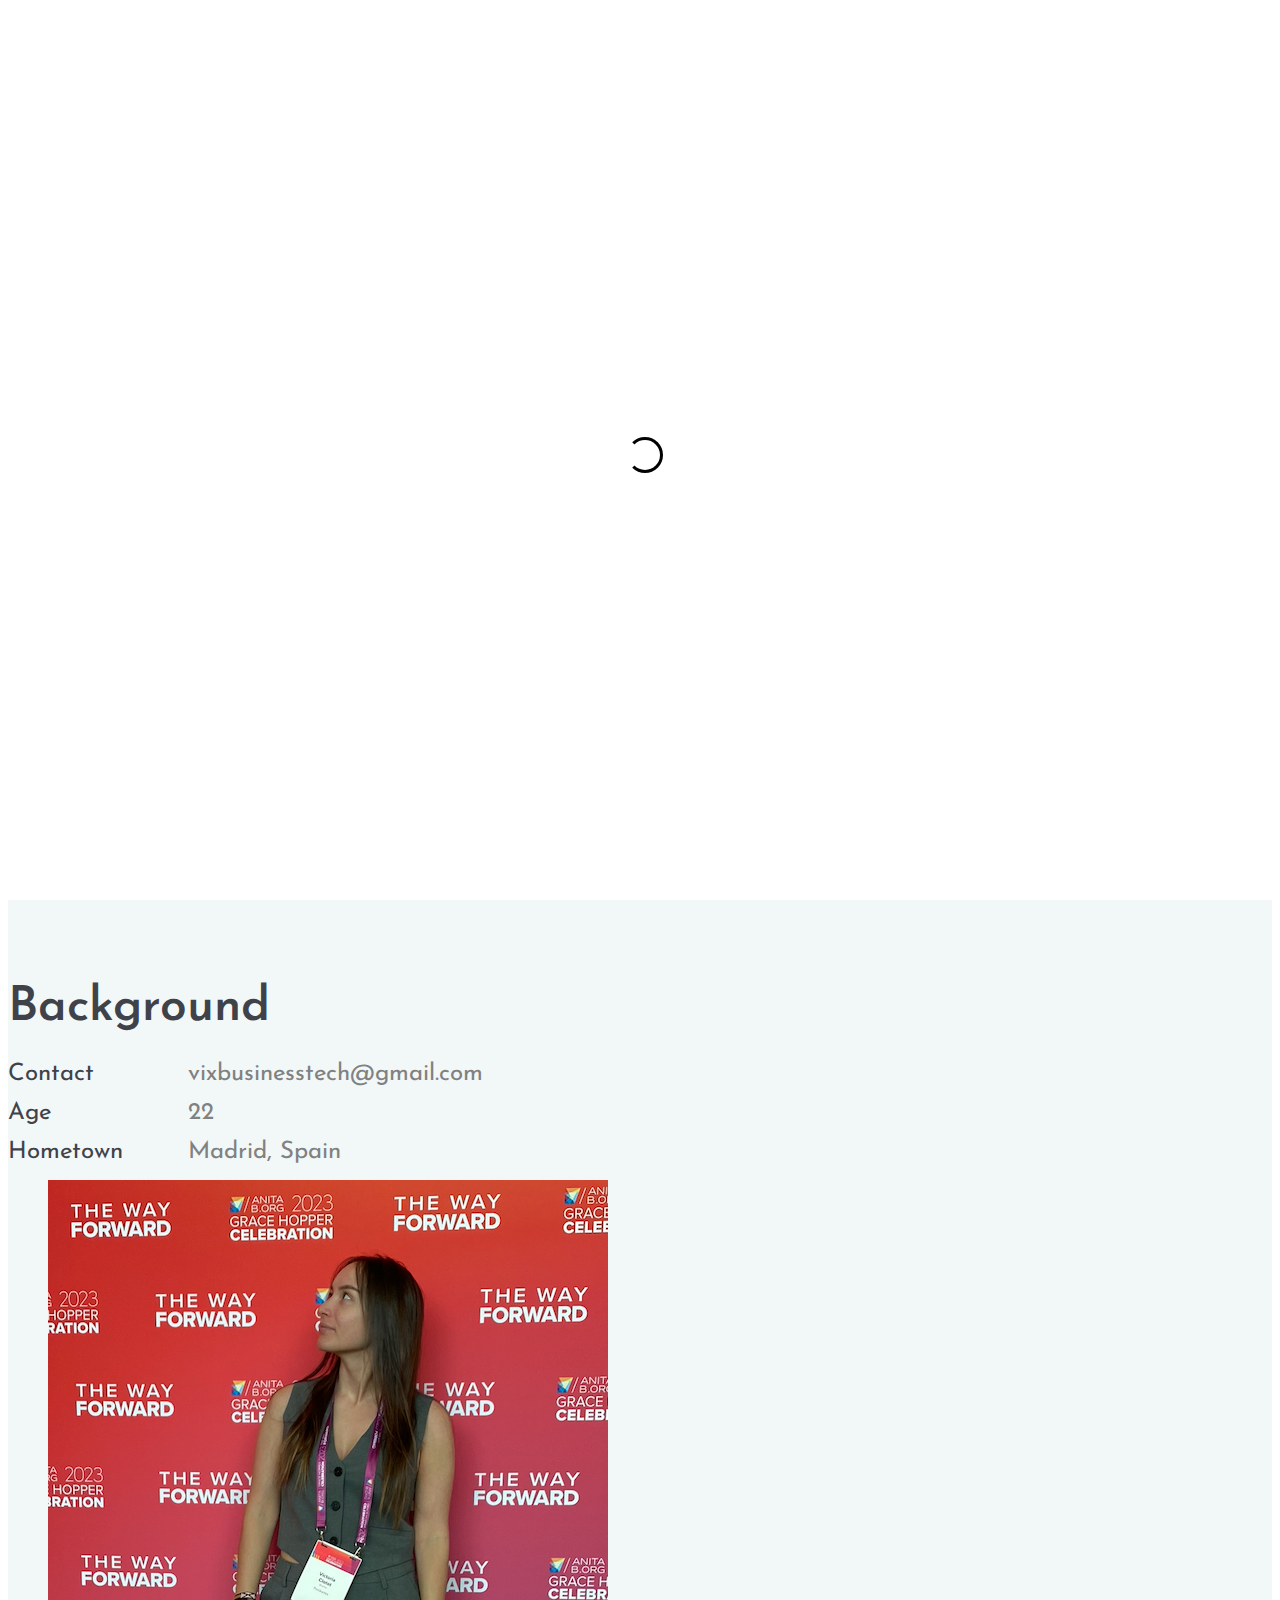
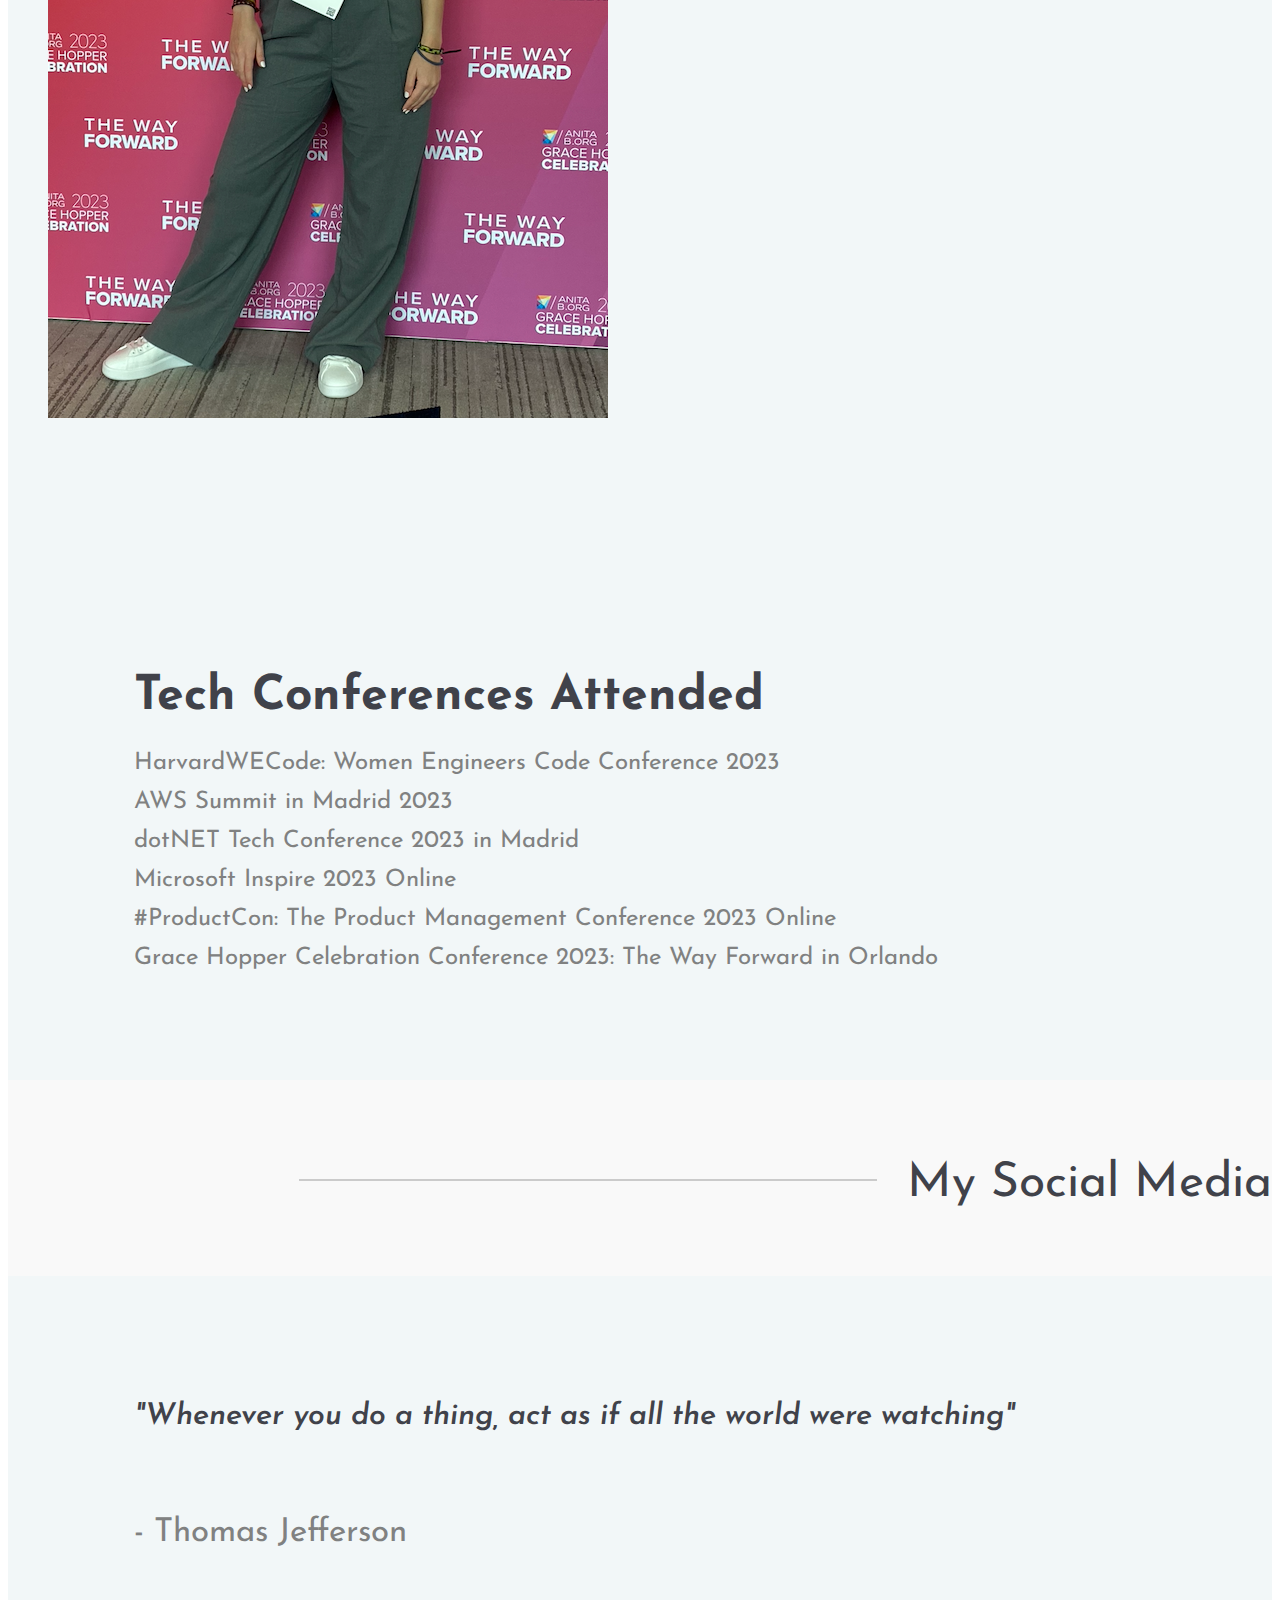
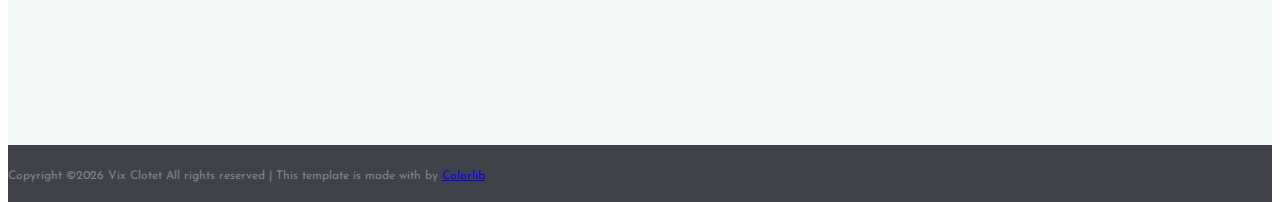
==== index.html @ 6f0d6d3c "Update index.html" ====
<!DOCTYPE html>
<html lang="en">
<head>
	<title>Vix Clotet Official Website</title>
	<meta charset="UTF-8">
	<meta name="description" content="Vix's Personal Website">
	<meta name="keywords" content="resume, website, personal">
	<meta name="viewport" content="width=device-width, initial-scale=1.0">
	<!-- My Logo -->
	<link href="img/logo_icon.png.ico" rel="shortcut icon"/>

	<!-- Google Fonts -->
	<link href="https://fonts.googleapis.com/css?family=Josefin+Sans:400,400i,600,600i,700" rel="stylesheet">

	<!-- Stylesheets -->
	<link rel="stylesheet" href="css/bootstrap.min.css"/>
	<link rel="stylesheet" href="css/font-awesome.min.css"/>
	<link rel="stylesheet" href="css/flaticon.css"/>
	<link rel="stylesheet" href="css/owl.carousel.css"/>
	<link rel="stylesheet" href="css/magnific-popup.css"/>
	<link rel="stylesheet" href="css/style.css"/>


	<!--[if lt IE 9]>
	  <script src="https://oss.maxcdn.com/html5shiv/3.7.2/html5shiv.min.js"></script>
	  <script src="https://oss.maxcdn.com/respond/1.4.2/respond.min.js"></script>
	<![endif]-->

</head>
<body>
	<!-- Page Preloder -->
	<div id="preloder">
		<div class="loader"></div>
	</div>

	<!-- Sections start -->
	<header class="header-section">
		<div class="container-fluid">
			<div class="row">
				<figure class='logo'>
					<img src="img/logo_icon.png.ico" width='150' height='150'>
				</figure>
				<div class="col-md-8 text-md-center header-buttons">
					<a href="personal-projects.html" class="site-btn">Projects</a>
					<a href="resume.html" class="site-btn">Resume</a>
					<a href="interests.html" class="site-btn">Interests</a>
					<a href="photography.html" class="site-btn">Photography</a>
					<a href="articles.html" class="site-btn">Articles</a>
				</div>
			</div>
		</div>
	</header>
	<!-- Sections end -->

	<!-- Hero section start -->
	<section class="hero-section spad">
		<div class="container-fluid">
			<div class="row">
				<div class="col-xl-10 offset-xl-1">
					<div class="row">
						<div class="col-lg-6">
							<div class="hero-text">
								<h2>Victoria Clotet</h2>
								<h3>Founder & CEO @ PosQuotes</h3>
								<div style="padding: 10px;"></div>
								<h4>PosQuotes App available NOW on the App Store!</h4>
								<p><a href="https://apps.apple.com/us/app/posquotes/id6466091401?itsct=apps_box_badge&amp;itscg=30200" 
									style="display: inline-block; 
									overflow: hidden; 
									border-radius: 13px; 
									width: 250px; 
									height: 83px;">
									<img src="https://tools.applemediaservices.com/api/badges/download-on-the-app-store/black/en-us?size=250x83&amp;releaseDate=1694476800" 
										alt="Download on the App Store" 
										style="border-radius: 13px; 
										width: 250px; 
										height: 83px;">
								</a></p>
							</div>
							<div class="hero-info">
								<h2>Background</h2>
								<ul>
									<li><span>Contact</span>vixbusinesstech@gmail.com</li>
									<li><span>Age</span>22</li>
									<li><span>Hometown</span>Madrid, Spain</li>
								</ul>
							</div>
						</div>
						<div class="col-lg-6">
							<figure class="my-image">
								<img src="img/wayforward2023.png" alt="5">
							</figure>
						</div>
					</div>
				</div>
			</div>
		</div>
	</section>
	<!-- Hero section end -->

		<!-- Quote Section start -->
	<section class="hero-section spad">
		<div class="container-fluid">
			<div class="row">
				<div class="col-xl-10 offset-xl-1">
					<div class="row">
						<div class="col-lg-6 col-xl-6 offset-lg-1 offset-xl-3 container-warp text-center p-xl-0">
							<div class="hero-info">
								<h2><b>Tech Conferences Attended</b></h2>
								<ul>
									<li>HarvardWECode: Women Engineers Code Conference 2023</li>
									<li>AWS Summit in Madrid 2023</li>
									<li>dotNET Tech Conference 2023 in Madrid</li>
									<li>Microsoft Inspire 2023 Online</li>
									<li>#ProductCon: The Product Management Conference 2023 Online</li>
									<li>Grace Hopper Celebration Conference 2023: The Way Forward in Orlando</li>
								</ul>
							</div>
						</div>
					</div>
				</div>
			</div>
		</div>
	</section>
	<!-- Quote Section end -->

	<!-- Social links section start -->
	<div class="social-section">
		<div class="container-fluid">
			<div class="row">
				<div class="col-xl-10 offset-xl-1">
					<div class="social-link-warp">
						<div class="social-links">
							<a href="https://www.linkedin.com/in/victoria-c-372343199/"><i class="fa fa-linkedin"></i></a>
							<a href="https://github.com/Vix4723"><i class="fa fa-github"></i></a>
							<a href="https://twitter.com/vix_clotet"><i class="fa fa-twitter"></i></a>
							<a href="https://www.instagram.com/vixclotet"><i class="fa fa-instagram"></i></a>
						</div>
						<h2 class="hidden-md hidden-sm">My Social Media</h2>
					</div>
				</div>
			</div>
		</div>
	</div>
	<!-- Social links section end -->

	<!-- Quote Section start -->
	<section class="hero-section spad">
		<div class="container-fluid">
			<div class="row">
				<div class="col-xl-10 offset-xl-1">
					<div class="row">
						<div class="col-lg-6 col-xl-6 offset-lg-1 offset-xl-3 container-warp text-center p-xl-0">
							<div class="hero-text">
								<h3><i>"Whenever you do a thing, act as if all the world were watching"</i></h3>
							</div>
						</div>
						<div class="col-lg-6 col-xl-6 offset-lg-1 offset-xl-3 container-warp text-center p-xl-0">
							<div class="hero-text">
								<p>- Thomas Jefferson</p>
							</div>
						</div>
					</div>
				</div>
			</div>
		</div>
	</section>
	<!-- Quote Section end -->
	
	<!-- Footer section start -->
	<footer class="footer-section">
		<div class="container text-center">
			<div class="copyright"><!-- Link back to Colorlib can't be removed. Template is licensed under CC BY 3.0. -->
Copyright &copy;<script>document.write(new Date().getFullYear());</script> Vix Clotet All rights reserved | This template is made with <i class="fa fa-heart-o" aria-hidden="true"></i> by <a href="https://colorlib.com" target="_blank">Colorlib</a>
<!-- Link back to Colorlib can't be removed. Template is licensed under CC BY 3.0. -->
</div>
	</div>
	</footer>
	<!-- Footer section end -->


	<!--====== Javascripts & Jquery ======-->
	<script src="js/jquery-2.1.4.min.js"></script>
	<script src="js/bootstrap.min.js"></script>
	<script src="js/owl.carousel.min.js"></script>
	<script src="js/magnific-popup.min.js"></script>
	<script src="js/circle-progress.min.js"></script>
	<script src="js/main.js"></script>
</body>
</html>
---- css/style.css ----
html,
body {
	height: 100%;
	font-family: 'Josefin Sans', sans-serif;
}

h1,
h2,
h3,
h4,
h5,
h6 {
	color: #40424a;
	margin: 0;
	font-weight: 600;
	font-family: 'Josefin Sans', sans-serif;
}

h2 {
	font-size: 48px;
}

h3 {
	font-size: 30px;
}

p {
	font-size: 18px;
	color: #808181;
	line-height: 1.8;
}

img {
	max-width: 100%;
}

input:focus,
select:focus,
button:focus,
textarea:focus {
	outline: none;
}

a:hover,
a:focus {
	text-decoration: none;
	outline: none;
}

ul,
ol {
	padding: 0;
	margin: 0;
}

/*---------------------
	Helper CSS
-----------------------*/
.spad {
	padding-top: 125px;
	padding-bottom: 110px;
}

.section-title h2 {
	display: inline-block;
	position: relative;
	margin-bottom: 110px;
	padding-bottom: 2px;
	line-height: normal;
}

.section-title h2:after {
	position: absolute;
	content: '';
	width: 100%;
	height: 2px;
	left: 0;
	bottom: 0;
	background: #40424a;
}

.set-bg {
	background-repeat: no-repeat;
	background-size: cover;
}

/*------------------------
  Common Elements
--------------------------*/

/* Preloder */
#preloder {
	position: fixed;
	width: 100%;
	height: 100%;
	top: 0;
	left: 0;
	z-index: 999999;
	background: #fff;
}

.loader {
	width: 30px;
	height: 30px;
	border: 3px solid #000;
	position: absolute;
	top: 50%;
	left: 50%;
	margin-top: -13px;
	margin-left: -13px;
	border-radius: 60px;
	border-left-color: transparent;
	animation: loader 0.8s linear infinite;
	-webkit-animation: loader 0.8s linear infinite;
}

@keyframes loader {
	0% {
		-webkit-transform: rotate(0deg);
		        transform: rotate(0deg);
	}
	50% {
		-webkit-transform: rotate(180deg);
		        transform: rotate(180deg);
	}
	100% {
		-webkit-transform: rotate(360deg);
		        transform: rotate(360deg);
	}
}

@-webkit-keyframes loader {
	0% {
		-webkit-transform: rotate(0deg);
	}
	50% {
		-webkit-transform: rotate(180deg);
	}
	100% {
		-webkit-transform: rotate(360deg);
	}
}

/* Site Buttons */
.site-btn {
	display: inline-block;
	text-transform: uppercase;
	font-size: 12px;
	min-width: 213px;
	min-height: 20px;
	text-align: center;
	padding: 20px 10px 15px;
	position: relative;
	background-color: #fff;
	margin-right: 10px;
	border: 2px solid #40424a;
	color: #40424a;
	font-weight: 700;
}

.site-btn:hover {
	color: #40424a;
}

.circle-progress {
	text-align: center;
	padding-top: 30px;
	display: inline-block;
}

.circle-progress .prog-circle {
	margin-bottom: -155px;
}

.circle-progress canvas {
	-webkit-transform: rotate(90deg);
	-ms-transform: rotate(90deg);
	transform: rotate(90deg);
}

.circle-progress .progress-info {
	background: #f2f7f8;
	width: 127px;
	height: 127px;
	border-radius: 150px;
	margin: 0 auto;
	padding-top: 45px;
}

.circle-progress .progress-info h2 {
	font-size: 36px;
	color: #40424a !important;
}

.circle-progress .prog-title {
	text-align: center;
	margin-top: 55px;
}

.circle-progress .prog-title h3 {
	font-size: 16px;
	text-transform: uppercase;
}

.circle-progress .prog-title p {
	font-size: 15px;
	color: #808181 !important;
}

/* Image Popup */
.img-popup-warp .mfp-content,
.img-popup-warp.mfp-ready.mfp-removing .mfp-content {
	opacity: 0;
	-webkit-transform: scale(0.8);
	-ms-transform: scale(0.8);
	transform: scale(0.8);
	-webkit-transition: all 0.4s;
	-o-transition: all 0.4s;
	transition: all 0.4s;
}

.img-popup-warp.mfp-ready .mfp-content {
	opacity: 1;
	-webkit-transform: scale(1);
	-ms-transform: scale(1);
	transform: scale(1);
}

/* Fact box */
.fact-box {
	height: 375px;
	display: table;
	width: 100%;
	background: #40424a;
}

.fact-box.trans {
	background-color: transparent;
}

.fact-box .fact-content {
	display: table-cell;
	vertical-align: middle;
	text-align: center;
}

.fact-box .fact-content img {
	width: 60px;
	margin-bottom: 30px;
}

.fact-box .fact-content h2 {
	font-size: 36px;
	color: #fff;
}

.fact-box .fact-content p {
	color: #fff;
	margin-bottom: 0;
}

/* Porgess bar */
.single-progress-item {
	margin-bottom: 35px;
	position: relative;
}

.single-progress-item p {
	color: #40424a;
	margin-bottom: 0;
	font-weight: 600;
}

.progress-bar-style {
	display: block;
	height: 2px;
	position: relative;
	width: 100%;
	margin-bottom: 10px;
}

.bar-inner {
	position: absolute;
	height: 100%;
	left: 0;
	top: 0;
	background: #40424a;
}

.bar-inner span {
	position: absolute;
	right: 0;
	bottom: -30px;
	color: #40424a;
	font-weight: 600;
}

/* Progress dots */
.language-progress {
	max-width: 280px;
	list-style: none;
}

.language-progress li {
	font-size: 24px;
	position: relative;
	padding-right: 150px;
	margin-bottom: 30px;
}

.language-progress .lan-prog {
	position: absolute;
	right: 0;
	top: 0;
}

.language-progress .lan-prog span {
	width: 12px;
	height: 12px;
	display: inline-block;
	margin-right: 18px;
	border-radius: 12px;
	background: #40424a;
}

.language-progress .lan-prog span.fade-ele {
	background: #cacaca;
}

/* Icon Box */
.icon-box {
	text-align: center;
	display: inline-block;
	margin-right: 60px;
}

.icon-box:last-child {
	margin-right: 0;
}

.icon-box i {
	font-size: 60px;
}

.icon-box p {
	color: #40424a;
}

.social-links a {
	-webkit-transition: all 0.3s;
	-o-transition: all 0.3s;
	transition: all 0.3s;
}

/*---------------------
	Header section
-----------------------*/
.header-section {
	padding: 50px 40px;
	background: #f2f7f8;
}

.site-logo h2 {
	font-size: 36px;
}

.site-logo h2 a {
	color: #40424a;
}

.site-logo p {
	font-size: 14px;
	line-height: normal;
}

.header-buttons a {
	margin-top: 15px;
}

/*---------------------
	Hero section
-----------------------*/
.hero-section {
	background: #f2f7f8;
}

.hero-text {
	margin-bottom: 80px;
}

.hero-text h2 {
	font-size: 170px;
	line-height: normal;
	margin-bottom: 20px;
}

.hero-text p {
	font-size: 33px;
	line-height: 1.3;
}

.hero-image {
	padding-top: 70px;
}

.hero-info h2 {
	margin-bottom: 30px;
}

.hero-info ul {
	list-style: none;
}

.hero-info ul li {
	font-size: 24px;
	color: #808181;
	margin-bottom: 15px;
}

.hero-info ul li span {
	color: #40424a;
	display: inline-block;
	min-width: 220px;
}

.hero-info ul li:last-child {
	margin-bottom: 0;
}

/*---------------------
	Social section
-----------------------*/
.social-section {
	background: #f9f9f9;
	padding: 80px 0;
}

.social-section .social-links {
	display: inline-block;
	background: #f9f9f9;
	position: relative;
	z-index: 5;
}

.social-section .social-links a {
	color: #484848;
	font-size: 36px;
	margin-right: 40px;
}

.social-section .social-link-warp {
	position: relative;
}

.social-section .social-link-warp h2 {
	display: inline-block;
	float: right;
	font-weight: 400;
	padding-left: 30px;
	background: #f9f9f9;
	position: relative;
	z-index: 5;
}

.social-section .social-link-warp:after {
	position: absolute;
	content: '';
	width: 50%;
	height: 2px;
	left: 23%;
	top: 50%;
	margin-top: 1px;
	background: #cbcbcb;
}

/*---------------------
	Resume section
----------------------*/
.resume-section.with-bg {
	background-image: url(../img/resume-bg.jpg);
	background-repeat: no-repeat;
	background-size: cover;
}

.resume-list {
	list-style: none;
	margin-left: 60px;
	padding-left: 110px;
	border-left: 2px solid #40424a;
}

.resume-list li {
	margin-bottom: 120px;
	position: relative;
}

.resume-list li:last-child {
	margin-bottom: 0;
}

.resume-list li:after {
	position: absolute;
	content: '';
	width: 15px;
	height: 15px;
	border: 2px solid #40424a;
	border-radius: 50px;
	background: #cacaca;
	top: 30px;
	left: -118px;
}

.resume-list h2 {
	font-size: 72px;
	margin-bottom: 10px;
}

.resume-list h4 {
	font-size: 16px;
	text-transform: uppercase;
	color: #808181;
	margin-top: 10px;
	margin-bottom: 45px;
}

.resume-list p {
	margin-bottom: 0;
}

/*---------------------
	Review section
-----------------------*/
.review-slider {
	padding-left: 150px;
}

.review-slider .owl-dots {
	position: absolute;
	left: 50px;
	top: 70px;
}

.review-slider .owl-dots .owl-dot {
	width: 12px;
	height: 12px;
	border: 2px solid #40424a;
	border-radius: 50px;
	background: #cacaca;
	margin-bottom: 15px;
}

.review-slider .owl-dots .owl-dot.active {
	background: #40424a;
}

.single-review .qut {
	font-size: 120px;
	line-height: 0;
	color: #505259;
	margin-top: 60px;
}

.single-review p {
	margin-bottom: 40px;
}

.single-review h3 {
	font-size: 24px;
	margin-bottom: 10px;
}

.single-review h4 {
	font-size: 16px;
}

/*---------------------
	Portfolio section
----------------------*/
.portfolio-warp {
	padding: 0 60px;
}

.portfolio-item h2 {
	font-size: 24px;
	margin-bottom: 5px;
}

.portfolio-item p {
	font-size: 14px;
	margin-bottom: 0;
}

.portfolio-item .port-pic {
	margin-bottom: 30px;
	display: block;
	height: 480px;
	background: #333;
	background-position: center center;
	background-size: cover;
	overflow: hidden;
	position: relative;
}

.portfolio-item .port-pic:after {
	position: absolute;
	content: '';
	left: 0;
	bottom: 0;
	width: 100%;
	height: 0;
	background: #000;
	opacity: 0;
	z-index: 2;
	-webkit-transition: all 0.4s cubic-bezier(0.55, 0.09, 0.68, 0.53) 0s;
	-o-transition: all 0.4s cubic-bezier(0.55, 0.09, 0.68, 0.53) 0s;
	transition: all 0.4s cubic-bezier(0.55, 0.09, 0.68, 0.53) 0s;
}

.portfolio-item:hover .port-pic:after {
	opacity: 0.8;
	height: 100%;
	top: 0;
}

/*---------------------
	Contact section
-----------------------*/
.contact-form {
	display: block;
	width: 100%;
}

.contact-form input {
	background-color: transparent;
	padding-left: 25px;
	height: 60px;
	width: 100%;
	border: none;
	border-bottom: 2px solid #cacaca;
	margin-bottom: 30px;
	font-size: 13px;
}

.contact-form textarea {
	padding-left: 25px;
	height: 200px;
	width: 100%;
	border: none;
	border-bottom: 2px solid #cacaca;
	margin-bottom: 30px;
	font-size: 13px;
	background-color: transparent;
}

.contact-form ::-webkit-input-placeholder {
	font-style: italic;
}

.contact-form :-ms-input-placeholder {
	font-style: italic;
}

.contact-form ::-ms-input-placeholder {
	font-style: italic;
}

.contact-form ::placeholder {
	font-style: italic;
}

/*---------------------
	Footer section
-----------------------*/
.footer-section {
	background: #40424a;
	padding: 20px 0;
}

.copyright {
	padding-top: 5px;
	font-size: 12px;
	color: #838488;
	line-height: normal;
}

/*---------------------
	Home 2 Style
-----------------------*/
.home-two-style {
	background-image: url(../img/home-2-bg.png);
	background-repeat: no-repeat;
	background-size: cover;
	background-position: top center;
	background-color: #009fff;
}

.home-two-style .header-section,
.home-two-style .hero-section,
.home-two-style .social-section,
.home-two-style .review-slider .owl-dots .owl-dot,
.home-two-style .site-btn,
.home-two-style .fact-box,
.home-two-style .social-links,
.home-two-style .social-section .social-link-warp h2 {
	background-color: transparent;
}

.home-two-style h1,
.home-two-style h2,
.home-two-style h3,
.home-two-style h4,
.home-two-style h5,
.home-two-style h6,
.home-two-style p,
.home-two-style .site-logo h2 a,
.home-two-style .site-logo p,
.home-two-style .hero-info ul li,
.home-two-style .hero-info ul li span,
.home-two-style .single-review .qut,
.home-two-style .site-btn,
.home-two-style .social-section .social-links a,
.home-two-style .contact-form input,
.home-two-style .contact-form textarea,
.home-two-style .circle-progress .prog-title p,
.home-two-style .circle-progress .prog-title h3,
.home-two-style .circle-progress .progress-info h2 {
	color: #fff !important;
}

.home-two-style .section-title h2:after,
.home-two-style .review-slider .owl-dots .owl-dot.active {
	background: #fff;
}

.home-two-style .resume-list,
.home-two-style .resume-list li:after,
.home-two-style .review-slider .owl-dots .owl-dot,
.home-two-style .site-btn,
.home-two-style .contact-form input,
.home-two-style .contact-form textarea {
	border-color: #fff;
}

.home-two-style .hero-image {
	padding-left: 0px;
	padding-top: 200px;
}

.home-two-style .hero-image img {
	-webkit-box-shadow: 6px 20px 50px rgba(0, 0, 0, 0.5294117647);
	        box-shadow: 6px 20px 50px rgba(0, 0, 0, 0.5294117647);
}

.home-two-style .resume-list li:after {
	background: #009fff;
}

.home-two-style .circle-progress .progress-info {
	background: #50bcfd;
}

.home-two-style .fact-box {
	border: 2px solid #fff;
}

.home-two-style .fact-box.trans {
	border: none;
}

.home-two-style .footer-section {
	background: #3a4db4;
}

.home-two-style .contact-form ::-webkit-input-placeholder {
	color: #fff;
}

.home-two-style .contact-form :-ms-input-placeholder {
	color: #fff;
}

.home-two-style .contact-form ::-ms-input-placeholder {
	color: #fff;
}

.home-two-style .contact-form ::placeholder {
	color: #fff;
}

/*---------------------
	Home 3 Style
-----------------------*/
.home-three-style .main-left-area,
.home-four-style .main-left-area {
	background: #f2f7f8;
	padding-top: 200px;
	padding-right: 80px;
	padding-left: 80px;
}

.home-three-style .main-left-area .section-title h2,
.home-four-style .main-left-area .section-title h2 {
	margin-bottom: 130px;
}

.home-three-style .main-right-area,
.home-four-style .main-right-area {
	padding-top: 200px;
	padding-left: 110px;
}

.home-three-style .resume-list li,
.home-four-style .resume-list li {
	padding-left: 0;
}

.home-three-style .resume-list li:after,
.home-four-style .resume-list li:after {
	display: none;
}

.home-three-style .resume-list,
.home-four-style .resume-list {
	border-left: none;
	padding-left: 0;
	margin-left: 0;
}

.home-three-style .header-section,
.home-four-style .header-section {
	padding: 50px 80px;
	background: transparent;
	position: absolute;
	width: 100%;
	z-index: 1;
}

.home-three-style .hero-image,
.home-four-style .hero-image {
	margin-bottom: 100px;
}

.home-three-style .hero-text h2,
.home-four-style .hero-text h2 {
	font-size: 72px;
	margin-bottom: 40px;
}

.home-three-style .review-slider,
.home-four-style .review-slider {
	padding-left: 0;
}

.home-three-style .review-slider .owl-dots,
.home-four-style .review-slider .owl-dots {
	position: relative;
	left: 0;
	top: 0;
	padding-top: 50px;
}

.home-three-style .review-slider .owl-dots .owl-dot,
.home-four-style .review-slider .owl-dots .owl-dot {
	display: inline-block;
	margin-right: 15px;
	background: #cacaca;
	border: none;
}

.home-three-style .review-slider .owl-dots .owl-dot.active,
.home-four-style .review-slider .owl-dots .owl-dot.active {
	background: #40424a;
}

.home-three-style .skills,
.home-four-style .skills {
	max-width: 555px;
}

.home-three-style .fact-box.trans,
.home-four-style .fact-box.trans {
	margin-bottom: 80px;
}

.home-three-style .social-links,
.home-four-style .social-links {
	text-align: center;
	padding-bottom: 70px;
	padding-top: 120px;
}

.home-three-style .social-links a,
.home-four-style .social-links a {
	font-size: 30px;
	margin-right: 40px;
	color: #b9b9b9;
}

.home-three-style .social-links a:hover,
.home-four-style .social-links a:hover {
	color: #484848;
}

/*---------------------
	Home 4 Style
-----------------------*/
.home-four-style .site-logo h2 a,
.home-four-style .site-logo p {
	color: #fff;
}

.home-four-style .main-left-area {
	position: relative;
	/* Permalink - use to edit and share this gradient: http://colorzilla.com/gradient-editor/#481340+0,ff0f3c+100,ff0f3c+100 */
	background: #481340;
	/* Old browsers */
	/* FF3.6-15 */
	background: -webkit-linear-gradient(top, #481340 0%, #ff0f3c 100%, #ff0f3c 100%);
	/* Chrome10-25,Safari5.1-6 */
	background: -webkit-gradient(linear, left top, left bottom, from(#481340), color-stop(100%, #ff0f3c), to(#ff0f3c));
	background: -o-linear-gradient(top, #481340 0%, #ff0f3c 100%, #ff0f3c 100%);
	background: linear-gradient(to bottom, #481340 0%, #ff0f3c 100%, #ff0f3c 100%);
	/* W3C, IE10+, FF16+, Chrome26+, Opera12+, Safari7+ */
	filter: progid:DXImageTransform.Microsoft.gradient( startColorstr='#481340', endColorstr='#ff0f3c', GradientType=0);
	/* IE6-9 */
}

.home-four-style .main-left-area:after {
	position: absolute;
	content: "";
	width: 100%;
	height: 800px;
	top: 0;
	left: 0;
	background-image: url("../img/home-4-bg.png");
	background-repeat: no-repeat;
	background-size: cover;
}

.home-four-style .main-left-area h1,
.home-four-style .main-left-area h2,
.home-four-style .main-left-area h3,
.home-four-style .main-left-area h4,
.home-four-style .main-left-area h5,
.home-four-style .main-left-area h6,
.home-four-style .main-left-area p,
.home-four-style .main-left-area .hero-info ul li,
.home-four-style .main-left-area .hero-info ul li span,
.home-four-style .main-left-area .site-btn,
.home-four-style .main-left-area .social-section,
.home-four-style .main-left-area .social-links a,
.home-four-style .main-left-area .contact-form input,
.home-four-style .main-left-area .contact-form textarea,
.home-four-style .main-left-area .circle-progress .prog-title p,
.home-four-style .main-left-area .circle-progress .prog-title h3,
.home-four-style .main-left-area .circle-progress .progress-info h2,
.home-four-style .main-left-area .language-progress li {
	color: #fff !important;
}

.home-four-style .main-left-area .circle-progress .progress-info {
	background: rgba(255, 255, 255, 0.29);
}

.home-four-style .main-left-area .section-title h2:after,
.home-four-style .main-left-area .language-progress .lan-prog span {
	background: #fff;
}

.home-four-style .main-left-area .language-progress .lan-prog span.fade-ele {
	background: rgba(255, 255, 255, 0.29);
}

.home-four-style .main-left-area .fact-box {
	background-color: transparent;
	border: 2px solid #fff;
}

.home-four-style .main-left-area .fact-box.trans {
	border: none;
}

.home-four-style .main-left-area .intro-section {
	position: relative;
	z-index: 2;
}

.home-four-style .main-right-area .section-title h2:after,
.home-four-style .main-right-area .review-slider .owl-dots .owl-dot.active {
	background: #ff0f3c;
}

.home-four-style .main-right-area .resume-list h2,
.home-four-style .main-right-area .single-review .qut {
	color: #ff0f3c;
}

/*---------------------
	Home 5 Style
-----------------------*/
.home-five-style .header-section {
	padding: 50px 80px;
	background: transparent;
	position: absolute;
	width: 100%;
	z-index: 1;
}

.home-five-style .hero-section {
	padding-top: 70px;
}

.home-five-style .hero-section img {
	margin-bottom: 60px;
}

.home-five-style .hero-text h2 {
	font-size: 72px;
	margin-bottom: 40px;
}

.home-five-style .social-links {
	padding-top: 0px;
	text-align: center;
	padding-bottom: 70px;
}

.home-five-style .social-links a {
	font-size: 30px;
	margin-right: 40px;
	color: #b9b9b9;
}

.home-five-style .social-links a:hover {
	color: #484848;
}

.home-five-style .resume-list li {
	padding-left: 0;
}

.home-five-style .resume-list li:after {
	display: none;
}

.home-five-style .resume-list {
	border-left: none;
	padding-left: 0;
	margin-left: 0;
}

.home-five-style .review-slider {
	padding-left: 0;
}

.home-five-style .review-slider .owl-dots {
	position: relative;
	left: 0;
	top: 0;
	padding-top: 50px;
}

.home-five-style .review-slider .owl-dots .owl-dot {
	display: inline-block;
	margin-right: 15px;
	background: #cacaca;
	border: none;
}

.home-five-style .review-slider .owl-dots .owl-dot.active {
	background: #40424a;
}

.home-five-style .circle-progress {
	padding-top: 0;
}

/*---------------------
	Home 6 Style
-----------------------*/
.home-six-style .site-logo h2 a,
.home-six-style .site-logo p,
.home-six-style .hero-text h2,
.home-six-style .hero-text p,
.home-six-style .social-links a {
	color: #fff;
}

.home-six-style .resume-list h2,
.home-six-style .icon-box i,
.home-six-style .single-review .qut {
	color: #009fff;
}

.home-six-style .section-title h2:after,
.home-six-style .fact-box,
.home-six-style .review-slider .owl-dots .owl-dot.active,
.home-six-style .language-progress .lan-prog span {
	background: #009fff;
}

.home-six-style .language-progress .lan-prog span.fade-ele {
	background: #cacaca;
}

.home-six-style .header-section {
	padding: 50px 80px;
	background: transparent;
	position: absolute;
	width: 100%;
	z-index: 1;
}

.home-six-style .hero-section {
	background: #009fff;
	padding-top: 70px;
}

.home-six-style .hero-section img {
	margin-bottom: 60px;
}

.home-six-style .hero-text h2 {
	font-size: 72px;
	margin-bottom: 40px;
}

.home-six-style .social-links {
	padding-top: 0px;
	text-align: center;
	padding-bottom: 70px;
}

.home-six-style .social-links a {
	font-size: 30px;
	margin-right: 40px;
	color: #b9b9b9;
}

.home-six-style .social-links a:hover {
	color: #484848;
}

.home-six-style .resume-list li {
	padding-left: 0;
}

.home-six-style .resume-list li:after {
	display: none;
}

.home-six-style .resume-list {
	border-left: none;
	padding-left: 0;
	margin-left: 0;
}

.home-six-style .review-slider {
	padding-left: 0;
}

.home-six-style .review-slider .owl-dots {
	position: relative;
	left: 0;
	top: 0;
	padding-top: 50px;
}

.home-six-style .review-slider .owl-dots .owl-dot {
	display: inline-block;
	margin-right: 15px;
	background: #cacaca;
	border: none;
}

.home-six-style .circle-progress {
	padding-top: 0;
}

.info-section {
	background: #40424a;
	padding: 60px 0;
}

.info-section .hero-info ul li {
	color: #fff;
}

.info-section .hero-info ul li span {
	color: #fff;
}


/* ===========================
  Responsive
==============================*/
@media only screen and (max-width: 1730px) {
	.home-two-style .social-section .social-link-warp:after {
		display: none;
	}
}

@media only screen and (max-width: 1600px) {
	.hero-text h2 {
		font-size: 120px;
	}
}

@media only screen and (max-width: 1450px) {
	.home-five-style .header-section {
		position: relative;
		background: #f2f7f8;
	}
	.home-six-style .header-section {
		position: relative;
		background: #009fff;
	}
}

@media only screen and (max-width: 1366px) and (min-width: 1200px) {
	.home-five-style .header-section {
		position: relative;
		background: #f2f7f8;
	}
	.container-warp {
		min-width: 80%;
		margin-left: 10%;
	}
	.hero-info ul li span {
		min-width: 180px;
	}
	.portfolio-item .port-pic {
		height: 310px;
	}
	.home-three-style .header-section {
		padding: 50px 30px;
	}
	.home-three-style .main-left-area {
		padding-right: 30px;
		padding-left: 30px;
	}
	.home-three-style .main-right-area {
		padding-left: 100px;
	}
}

/* Medium screen : 992px. */
@media only screen and (min-width: 992px) and (max-width: 1199px) {
	.portfolio-warp {
		padding: 0;
	}
	.home-three-style .header-section {
		padding: 50px 15px;
	}
	.home-three-style .main-left-area {
		padding-right: 15px;
		padding-left: 15px;
	}
	.home-three-style .main-right-area {
		padding-left: 50px;
	}
	.home-three-style .main-right-area {
		padding-left: 100px;
	}
	.portfolio-item .port-pic {
		height: 310px;
	}
	.portfolio-item {
		margin-bottom: 30px;
	}
}

/* Tablet :768px. */
@media only screen and (min-width: 768px) and (max-width: 991px) {
	.portfolio-warp {
		padding: 0;
	}
	.hidden-md {
		display: none !important;
	}
	.icon-box {
		margin-right: 30px;
	}
	.social-section .social-links {
		display: block;
		text-align: center;
	}
	.social-link-warp:after {
		display: none;
	}
	.portfolio-item {
		margin-bottom: 30px;
	}
	.home-three-style .header-section {
		position: relative;
		background: #f2f7f8;
	}
	.home-three-style .main-left-area {
		padding-top: 0;
	}
	.home-three-style .main-left-area,
	.home-three-style .header-section,
	.home-three-style .main-right-area,
	.home-four-style .main-left-area,
	.home-four-style .header-section,
	.home-four-style .main-right-area {
		padding-right: 30px;
		padding-left: 30px;
	}
	.home-five-style .header-section,
	.home-six-style .header-section {
		padding: 50px 0;
	}
	.info-section .hero-info ul li span {
		color: #9c9b9b;
	}
	.hero-info ul li {
		margin-bottom: 30px;
	}
	.hero-info ul li span {
		display: block;
	}
}

/* Large Mobile :480px. */
@media only screen and (max-width: 767px) {
	.icon-box {
		margin-right: 30px;
		text-align: left;
	}
	.hero-text h2 {
		font-size: 80px;
	}
	.portfolio-warp {
		padding: 0;
	}
	.hidden-md {
		display: none !important;
	}
	.resume-list {
		margin-left: 0;
		padding-left: 0;
		border-left: none;
	}
	.review-slider {
		padding-left: 0;
	}
	.review-slider .owl-dots {
		position: relative;
		left: 0;
		top: 70px;
	}
	.review-slider .owl-dots .owl-dot {
		display: inline-block;
		margin-right: 15px;
	}
	.portfolio-item {
		margin-bottom: 30px;
	}
	.fact-box {
		margin-bottom: 30px;
	}
	.header-section {
		padding: 50px 0;
	}
	.social-section .social-links {
		display: block;
		text-align: center;
	}
	.home-three-style .header-section {
		position: relative;
		background: #f2f7f8;
	}
	.home-three-style .main-left-area {
		padding-top: 0;
	}
	.home-three-style .main-left-area,
	.home-three-style .header-section,
	.home-three-style .main-right-area,
	.home-four-style .main-left-area,
	.home-four-style .header-section,
	.home-four-style .main-right-area {
		padding-right: 30px;
		padding-left: 30px;
	}
	.home-five-style .header-section,
	.home-six-style .header-section {
		padding: 50px 0;
	}
	.info-section .hero-info ul li span {
		color: #9c9b9b;
	}
}

/* small Mobile :320px. */
@media only screen and (max-width: 479px) {
	.hero-text h2 {
		font-size: 50px;
	}
	.hero-info ul li {
		font-size: 18px;
	}
	.hero-info ul li span {
		display: block;
	}
	.social-section .social-links a {
		margin-right: 30px;
	}
	.resume-list h2 {
		font-size: 50px;
	}
	.portfolio-item {
		margin-bottom: 30px;
	}
	.home-three-style .main-left-area,
	.home-three-style .header-section,
	.home-three-style .main-right-area,
	.home-four-style .main-left-area,
	.home-four-style .header-section,
	.home-four-style .main-right-area {
		padding-right: 15px;
		padding-left: 15px;
	}
	.home-four-style .main-left-area {
		padding-top: 250px;
	}
}
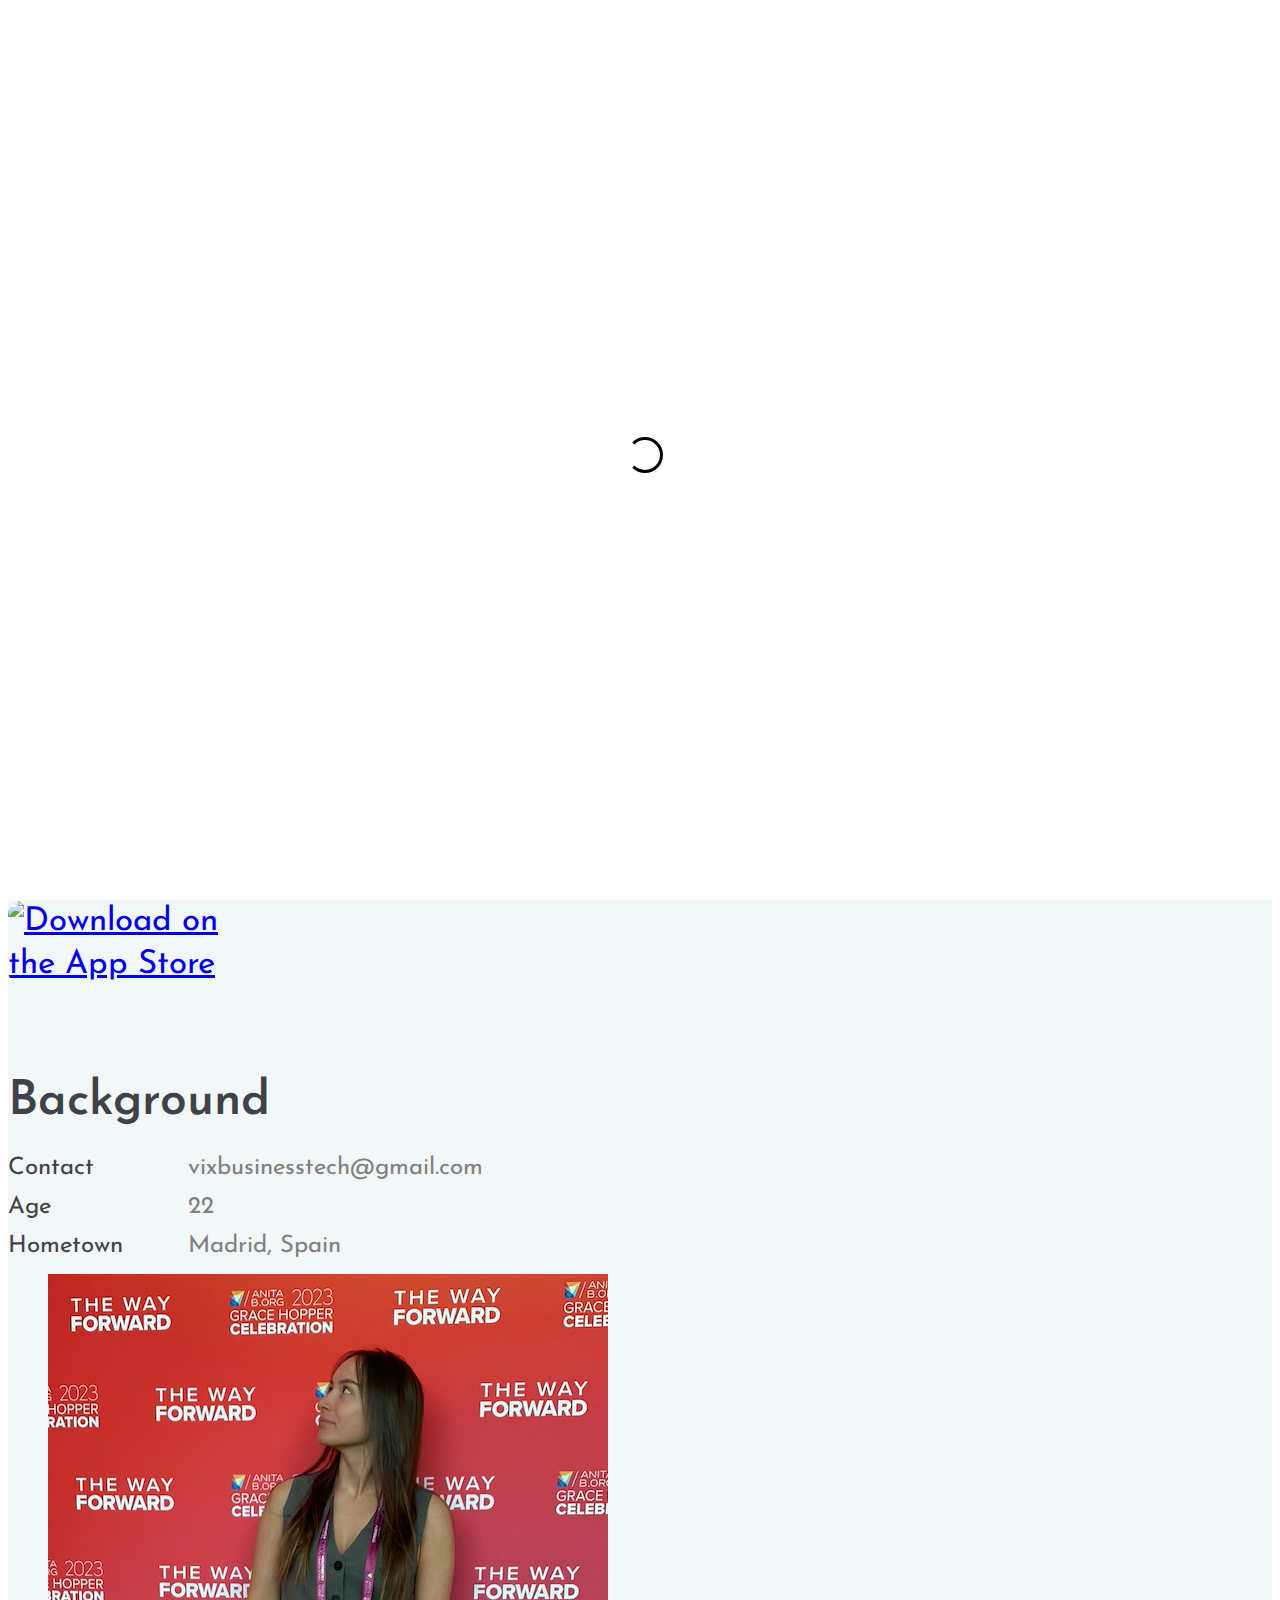
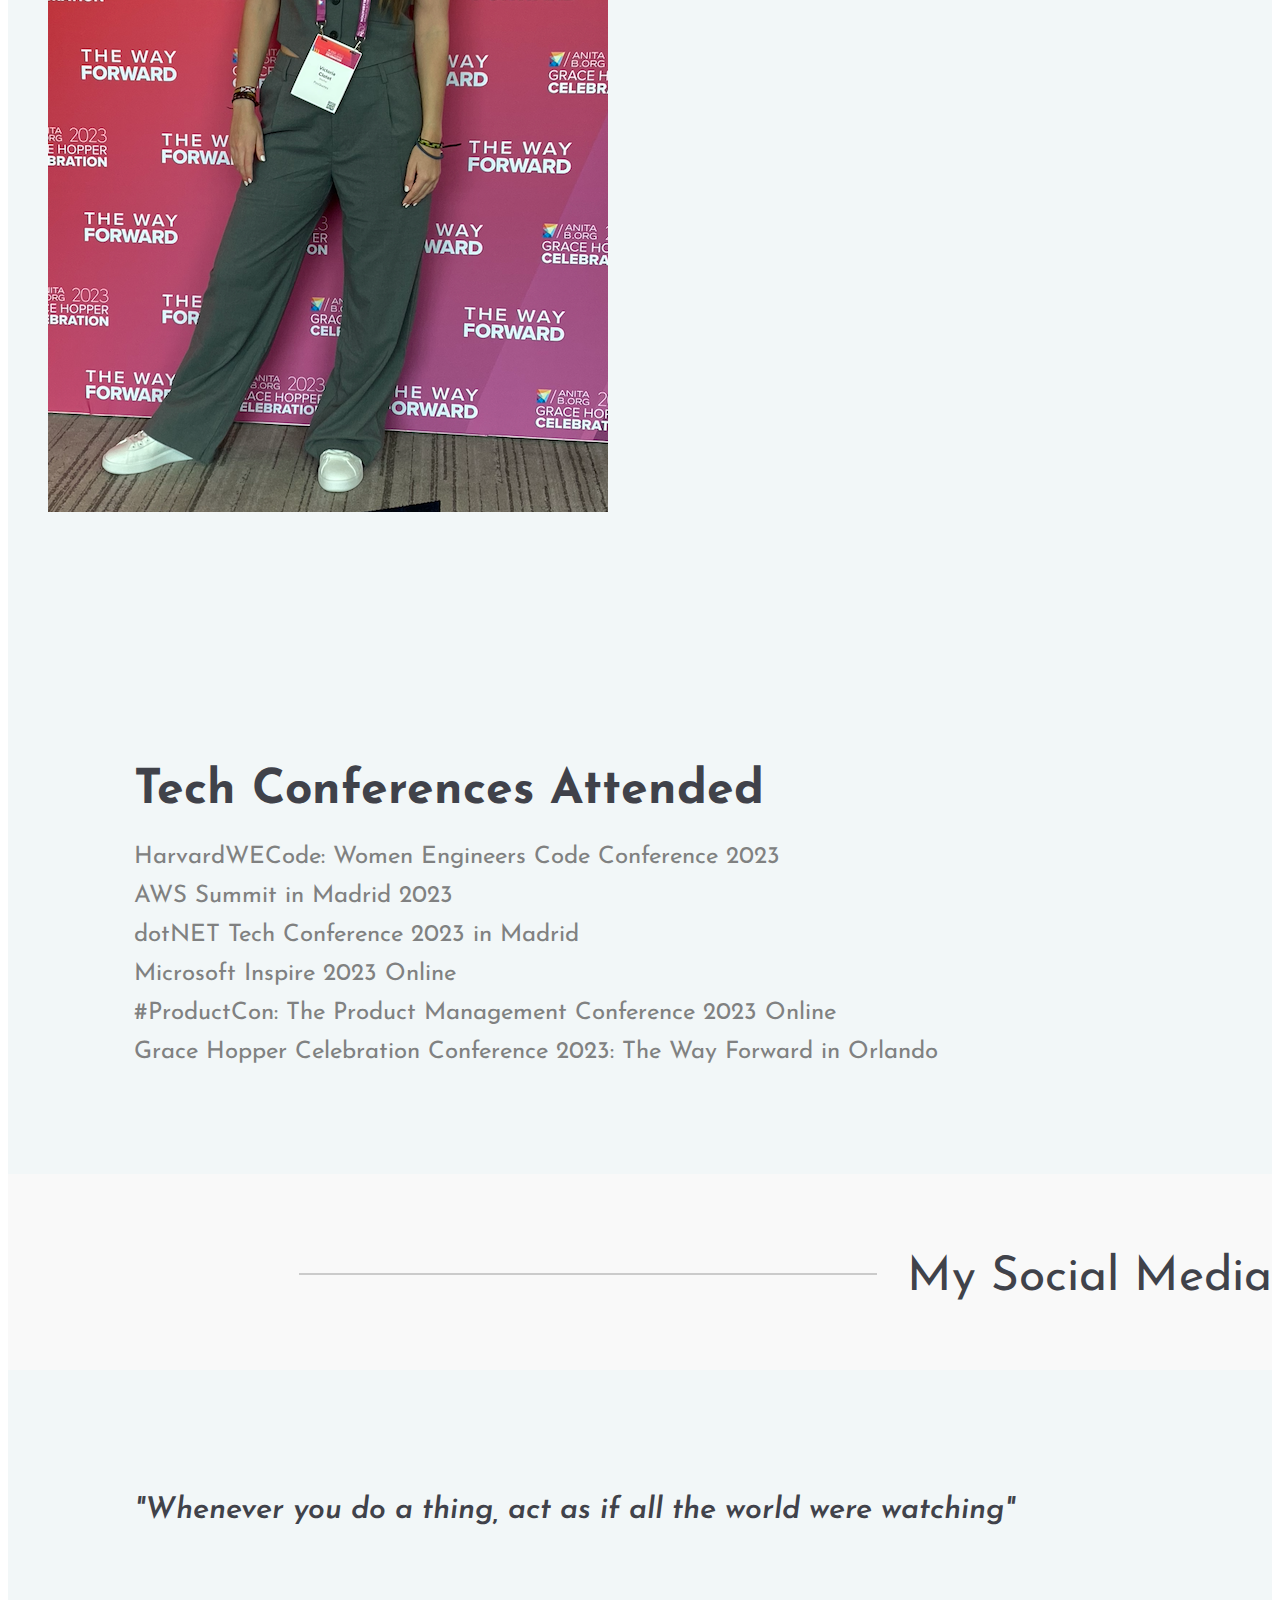
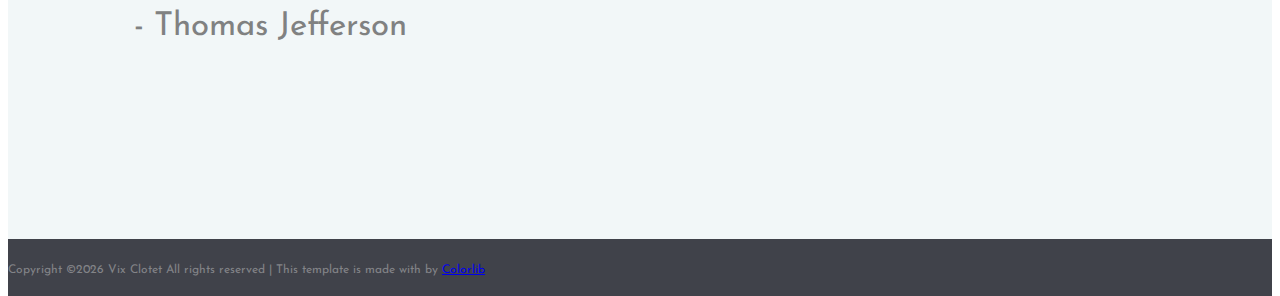
==== commit 7a19979a: "Update index.html" ====
--- a/index.html
+++ b/index.html
@@ -62,6 +62,10 @@
 							<div class="hero-text">
 								<h2>Victoria Clotet</h2>
 								<h3>Founder & CEO @ PosQuotes</h3>
+								<div style="padding: 10px;"></div>
+								<div class="col-md-8 text-md-center header-buttons">
+								<a href="https://posquotes.com" class="site-btn">PosQuotes Official Website</a>
+								</div>
 								<div style="padding: 10px;"></div>
 								<h4>PosQuotes App available NOW on the App Store!</h4>
 								<p><a href="https://apps.apple.com/us/app/posquotes/id6466091401?itsct=apps_box_badge&amp;itscg=30200" 
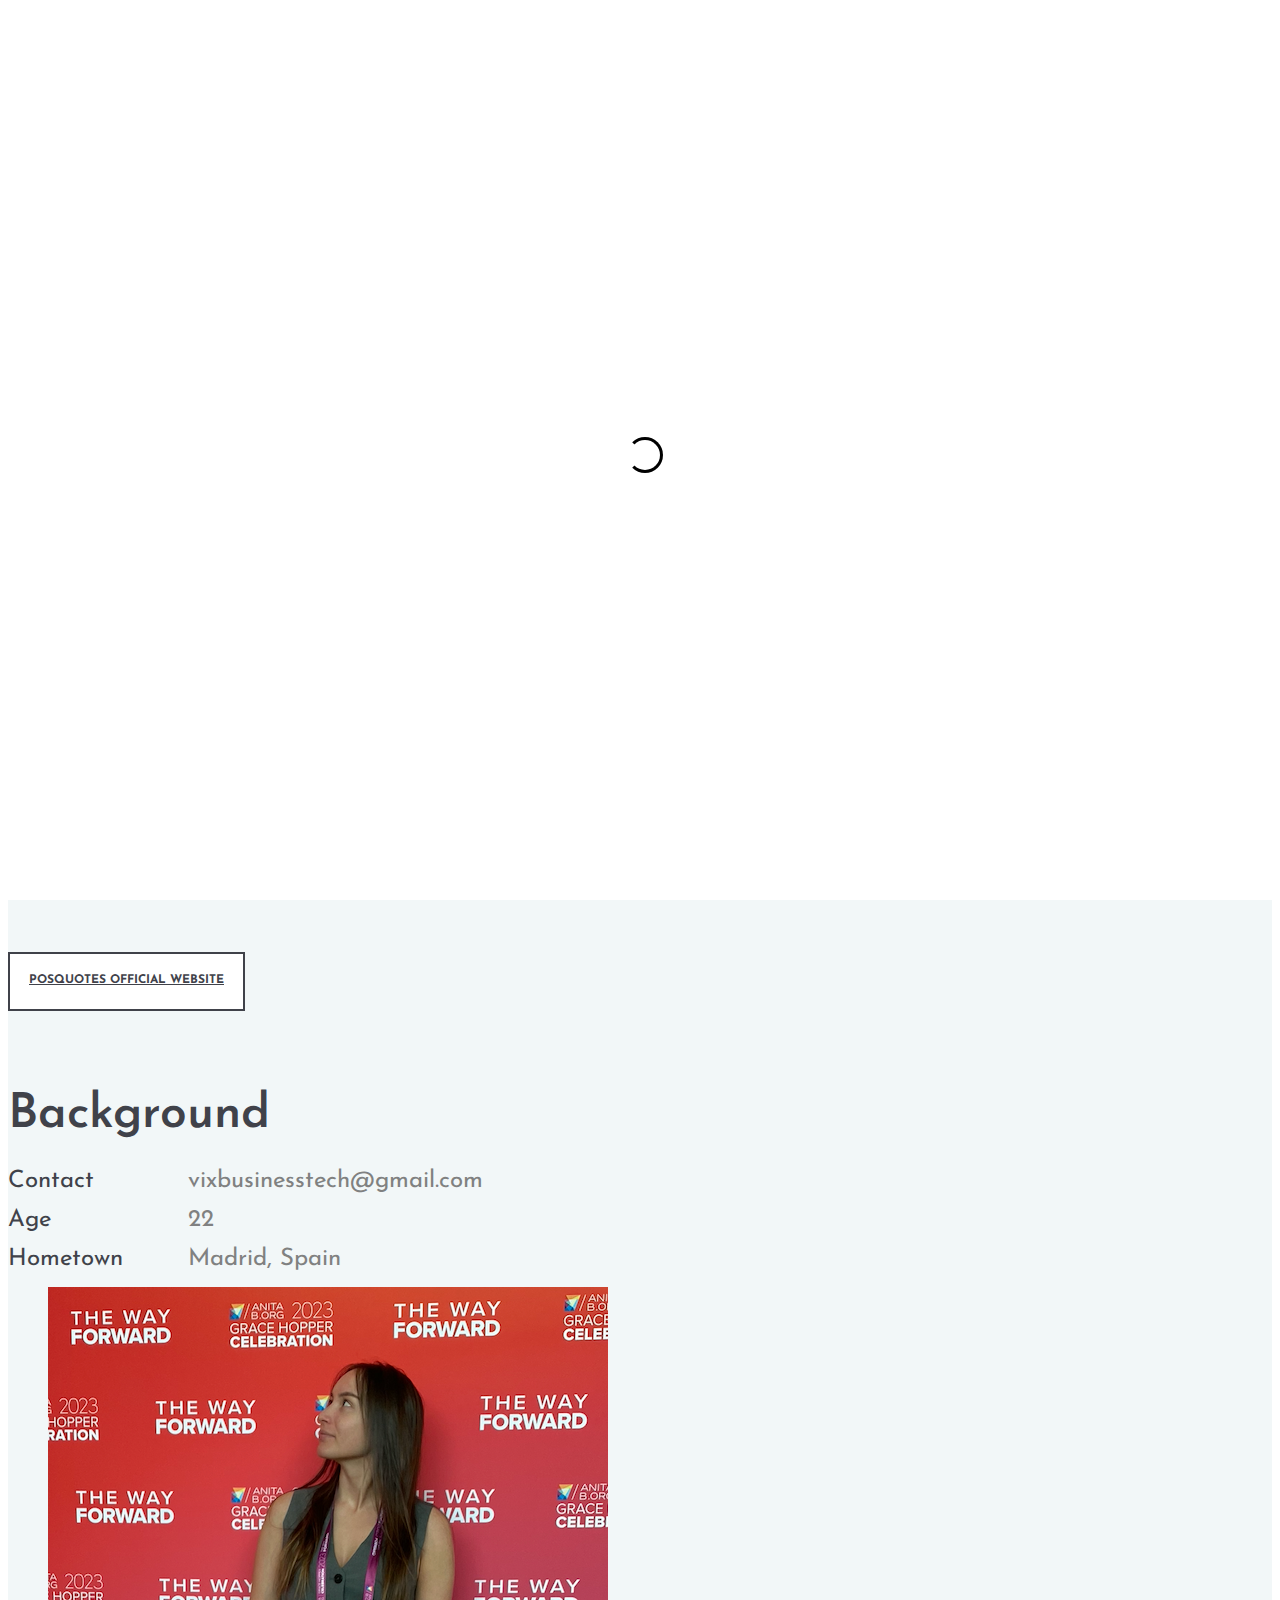
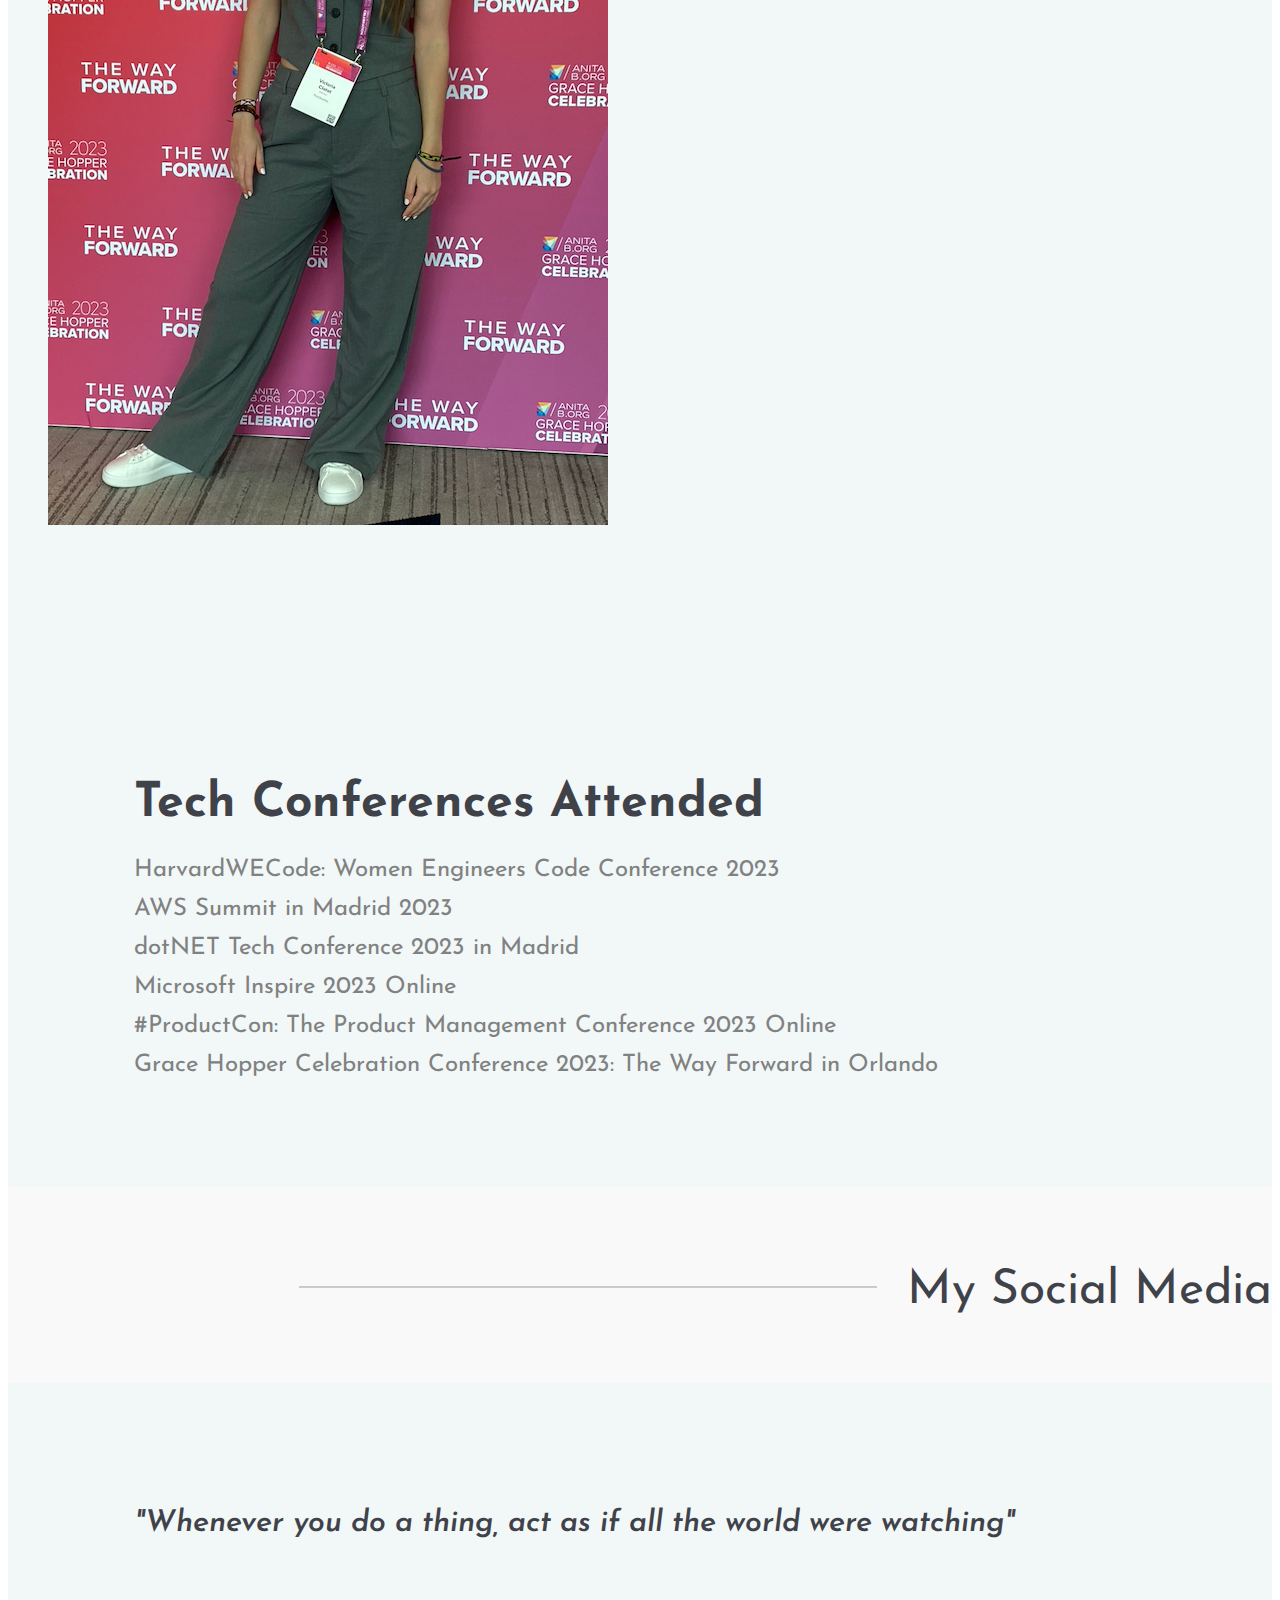
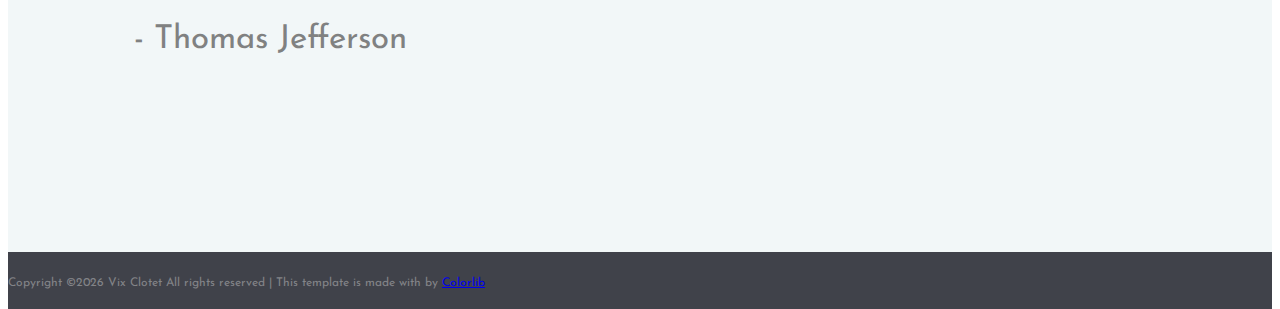
==== commit 230df64a: "Update index.html" ====
--- a/index.html
+++ b/index.html
@@ -63,10 +63,6 @@
 								<h2>Victoria Clotet</h2>
 								<h3>Founder & CEO @ PosQuotes</h3>
 								<div style="padding: 10px;"></div>
-								<div class="col-md-8 text-md-center header-buttons">
-								<a href="https://posquotes.com" class="site-btn">PosQuotes Official Website</a>
-								</div>
-								<div style="padding: 10px;"></div>
 								<h4>PosQuotes App available NOW on the App Store!</h4>
 								<p><a href="https://apps.apple.com/us/app/posquotes/id6466091401?itsct=apps_box_badge&amp;itscg=30200" 
 									style="display: inline-block; 
@@ -80,6 +76,9 @@
 										width: 250px; 
 										height: 83px;">
 								</a></p>
+								<div class="col-md-8 text-md-center header-buttons">
+								<a href="https://posquotes.com" class="site-btn">PosQuotes Official Website</a>
+								</div>
 							</div>
 							<div class="hero-info">
 								<h2>Background</h2>
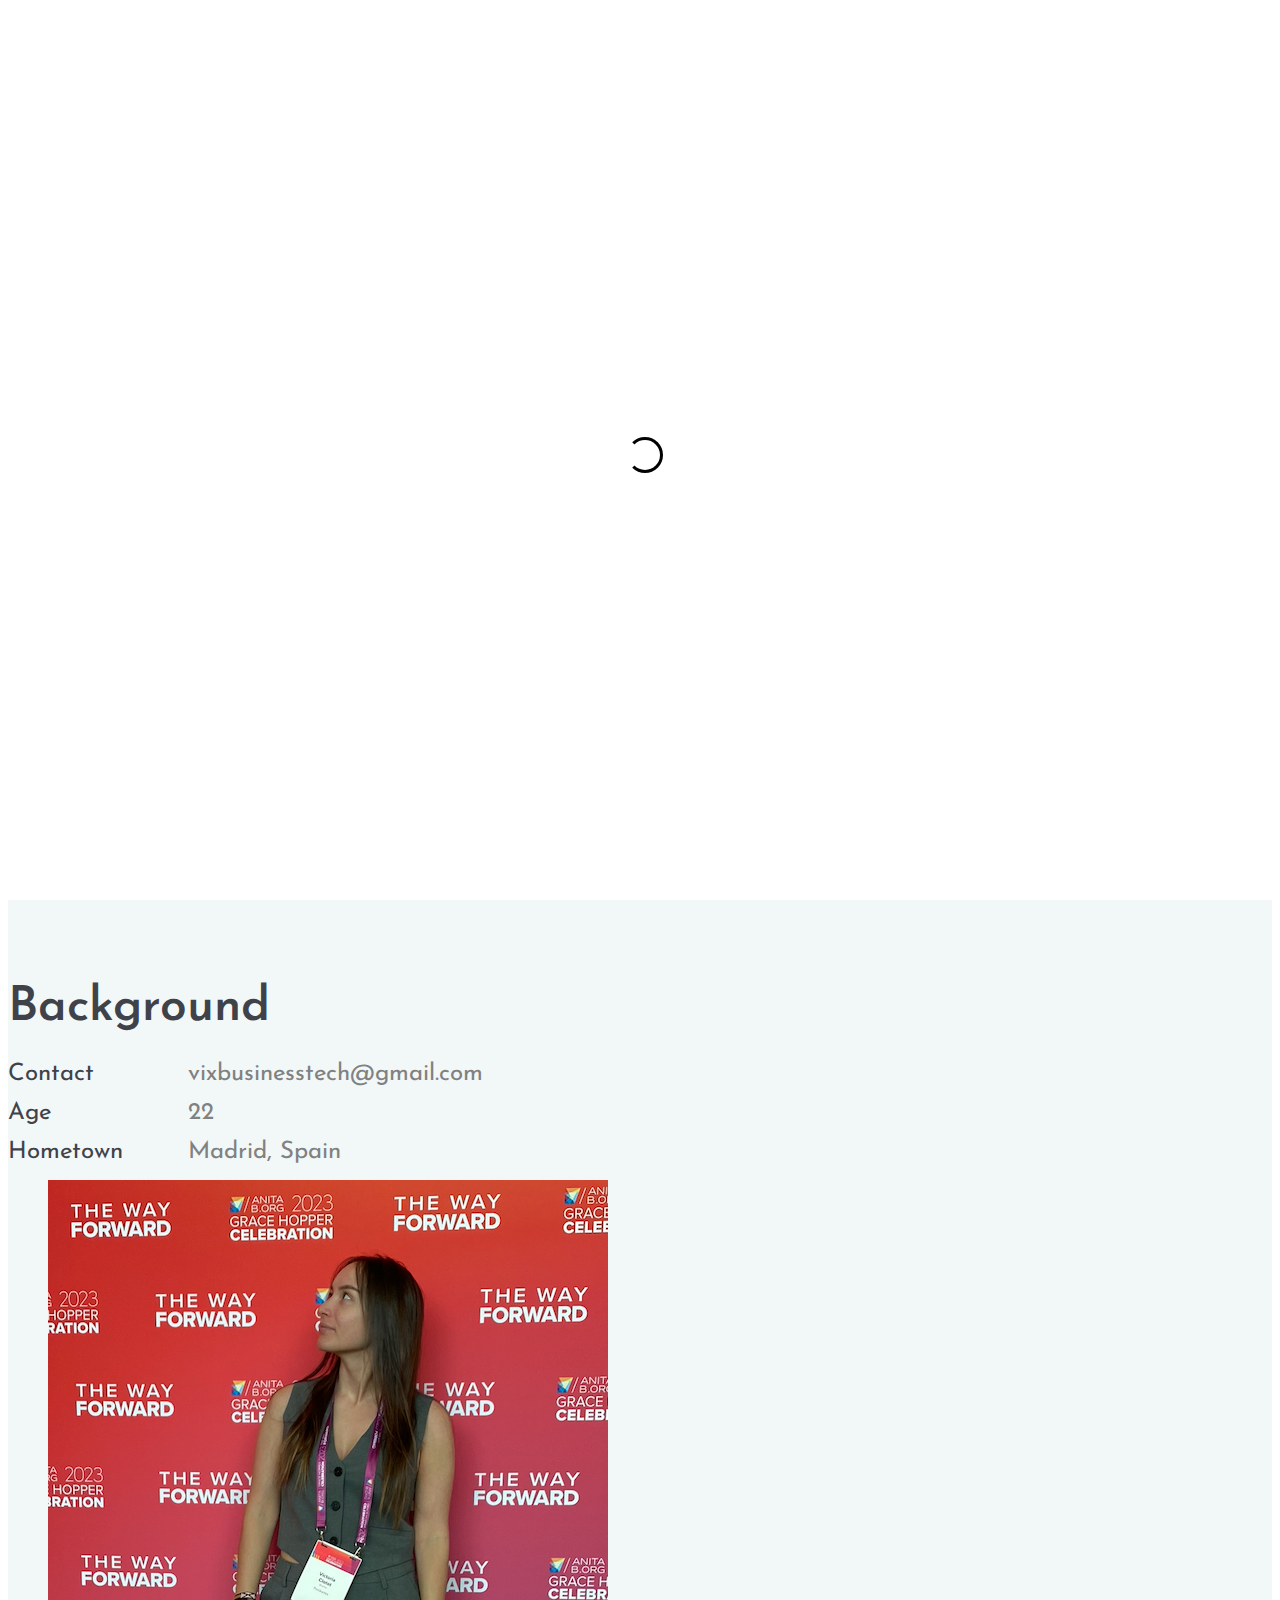
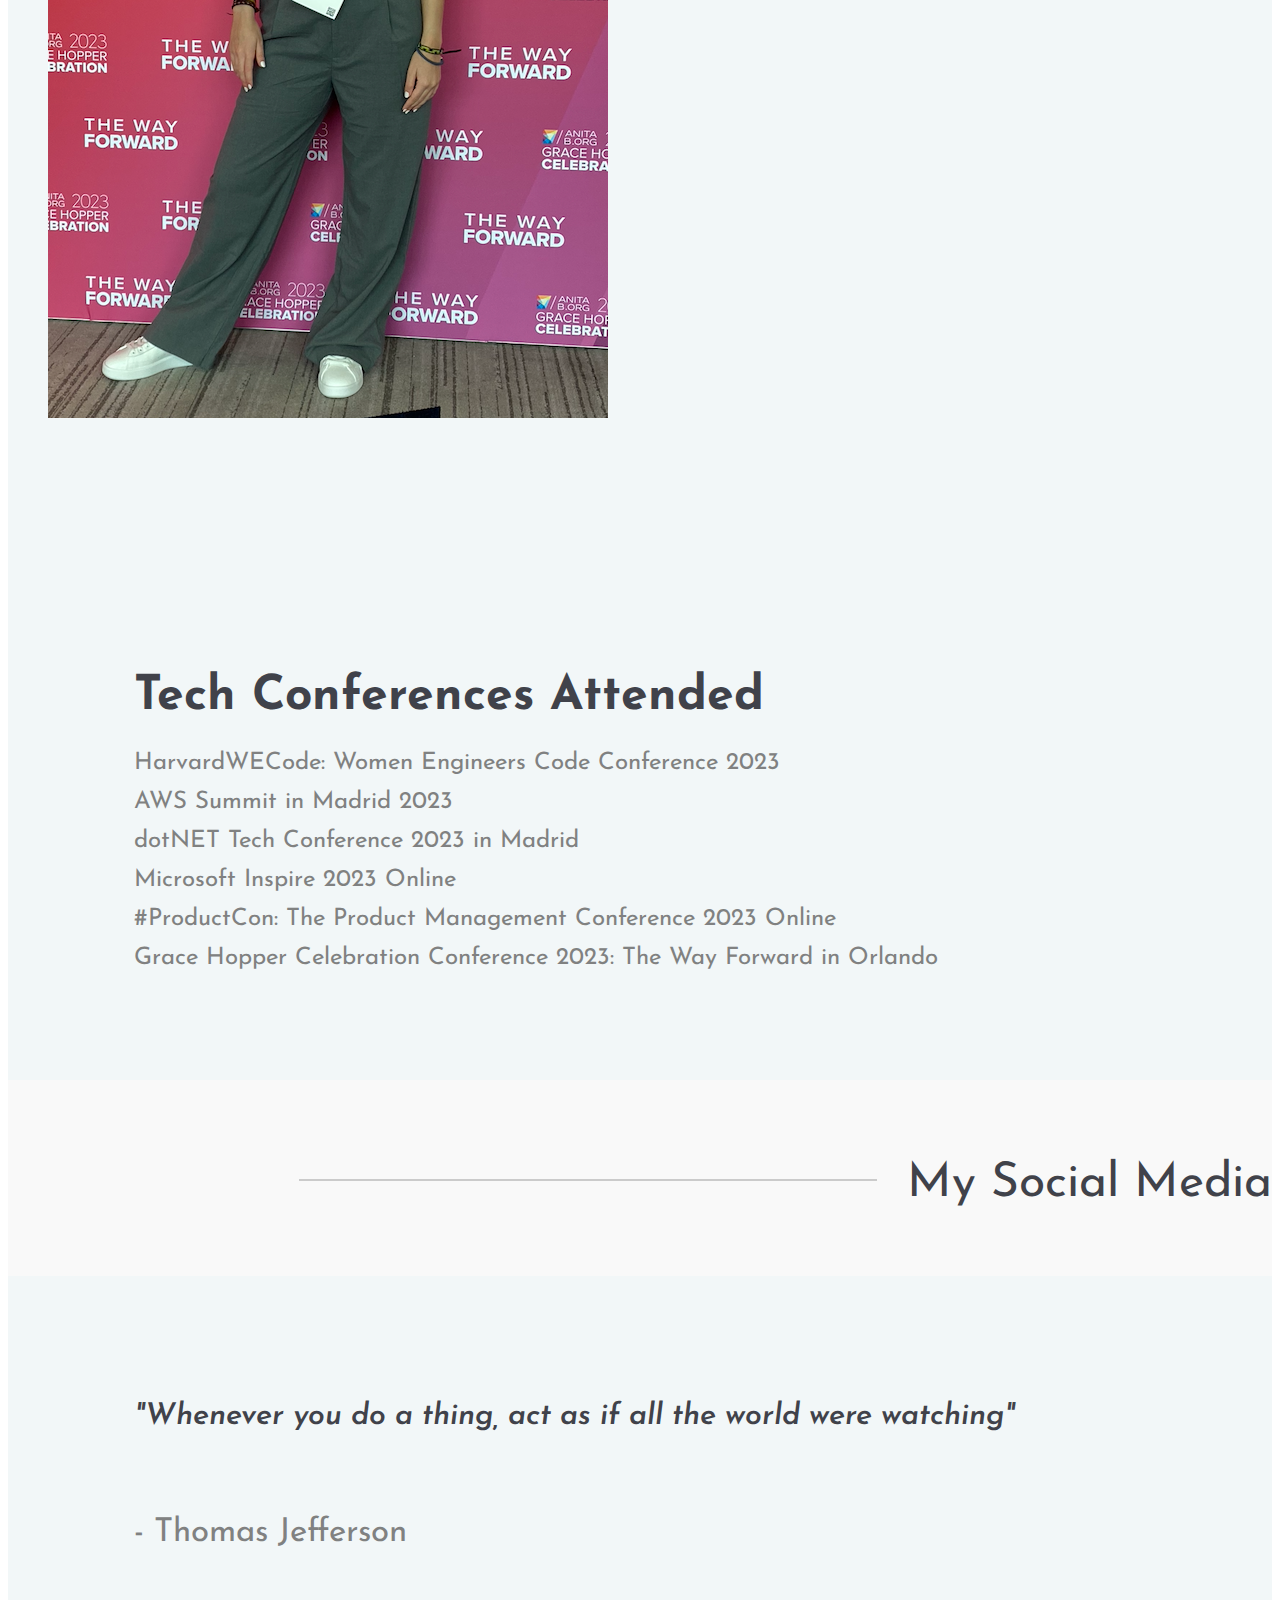
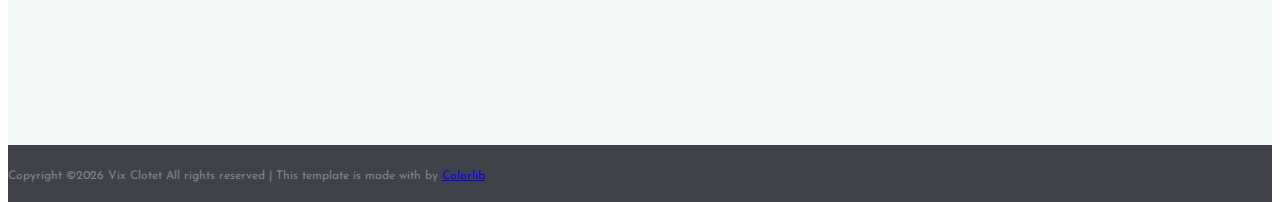
==== commit b9a7a282: "Update index.html" ====
--- a/index.html
+++ b/index.html
@@ -41,6 +41,7 @@
 					<img src="img/logo_icon.png.ico" width='150' height='150'>
 				</figure>
 				<div class="col-md-8 text-md-center header-buttons">
+					<a href="https://posquotes.com" class="site-btn">PosQuotes Official Website</a>
 					<a href="personal-projects.html" class="site-btn">Projects</a>
 					<a href="resume.html" class="site-btn">Resume</a>
 					<a href="interests.html" class="site-btn">Interests</a>
@@ -76,9 +77,6 @@
 										width: 250px; 
 										height: 83px;">
 								</a></p>
-								<div class="col-md-8 text-md-center header-buttons">
-								<a href="https://posquotes.com" class="site-btn">PosQuotes Official Website</a>
-								</div>
 							</div>
 							<div class="hero-info">
 								<h2>Background</h2>
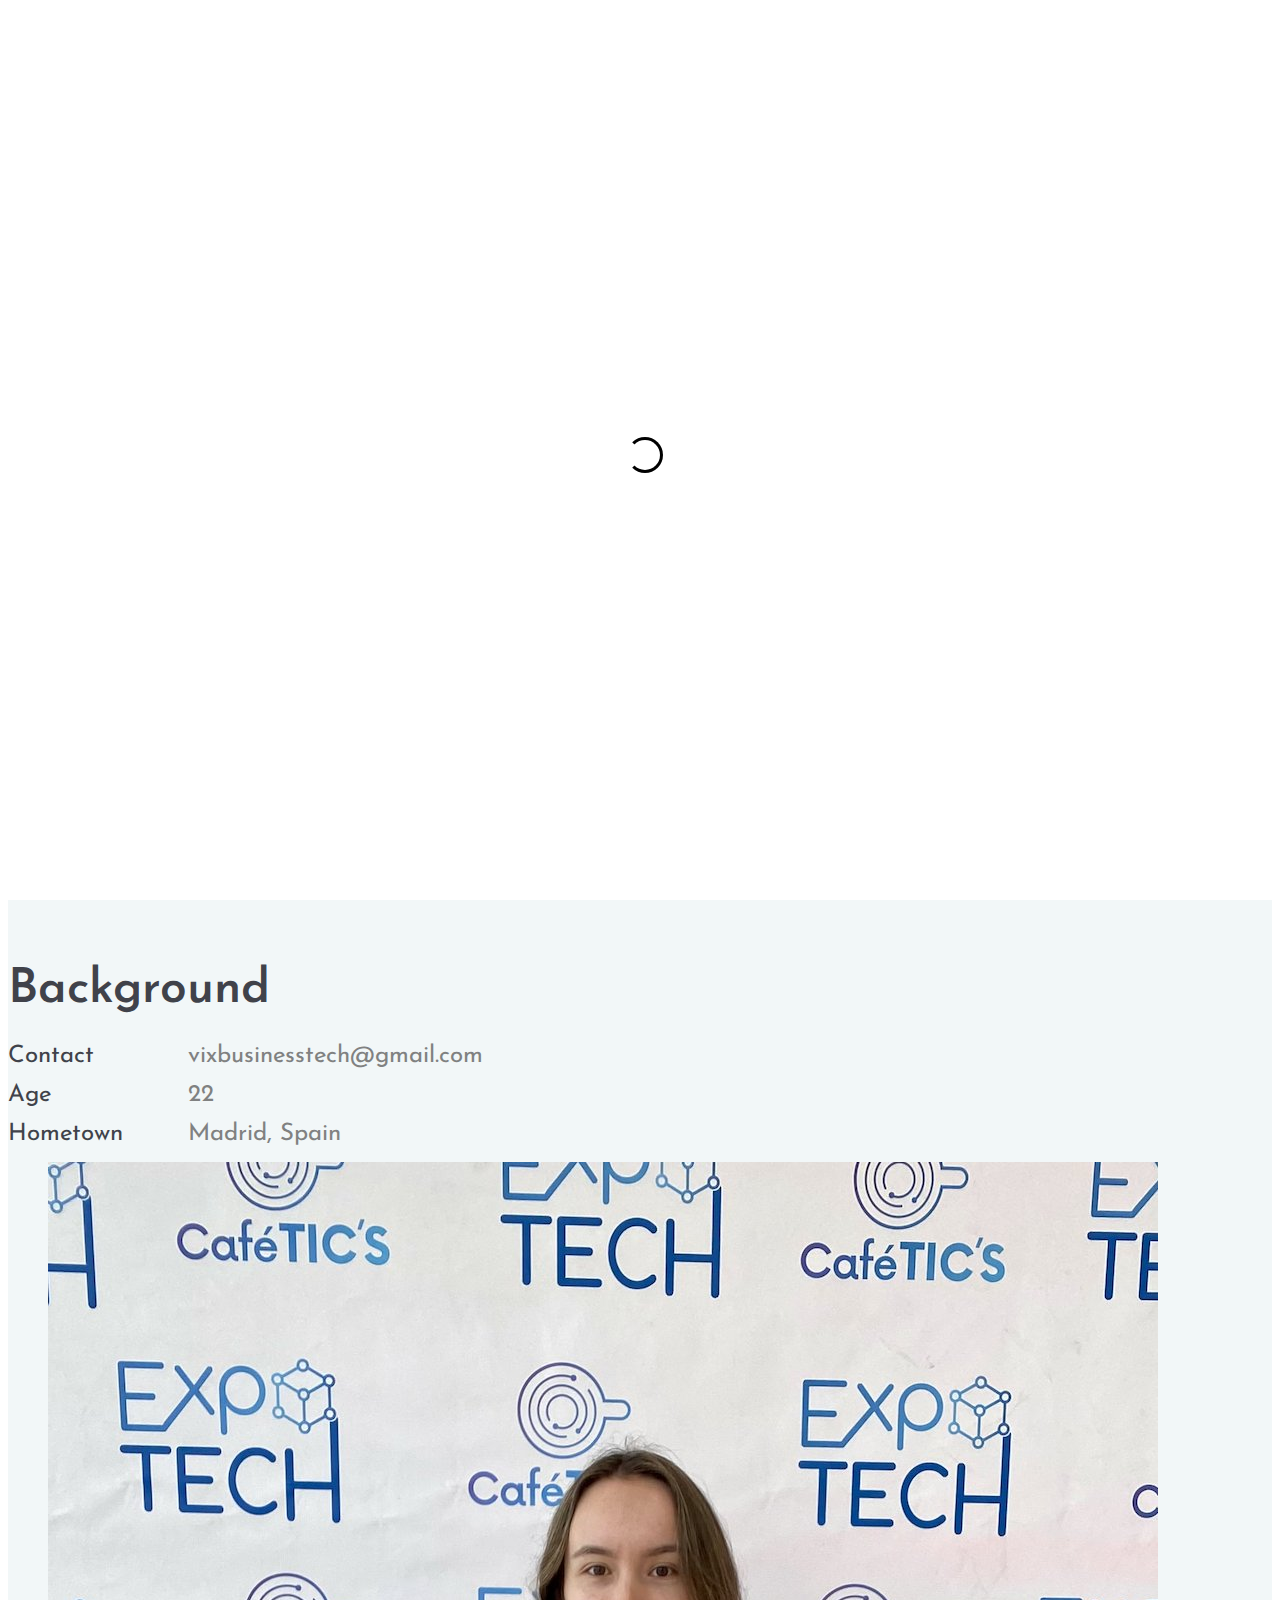
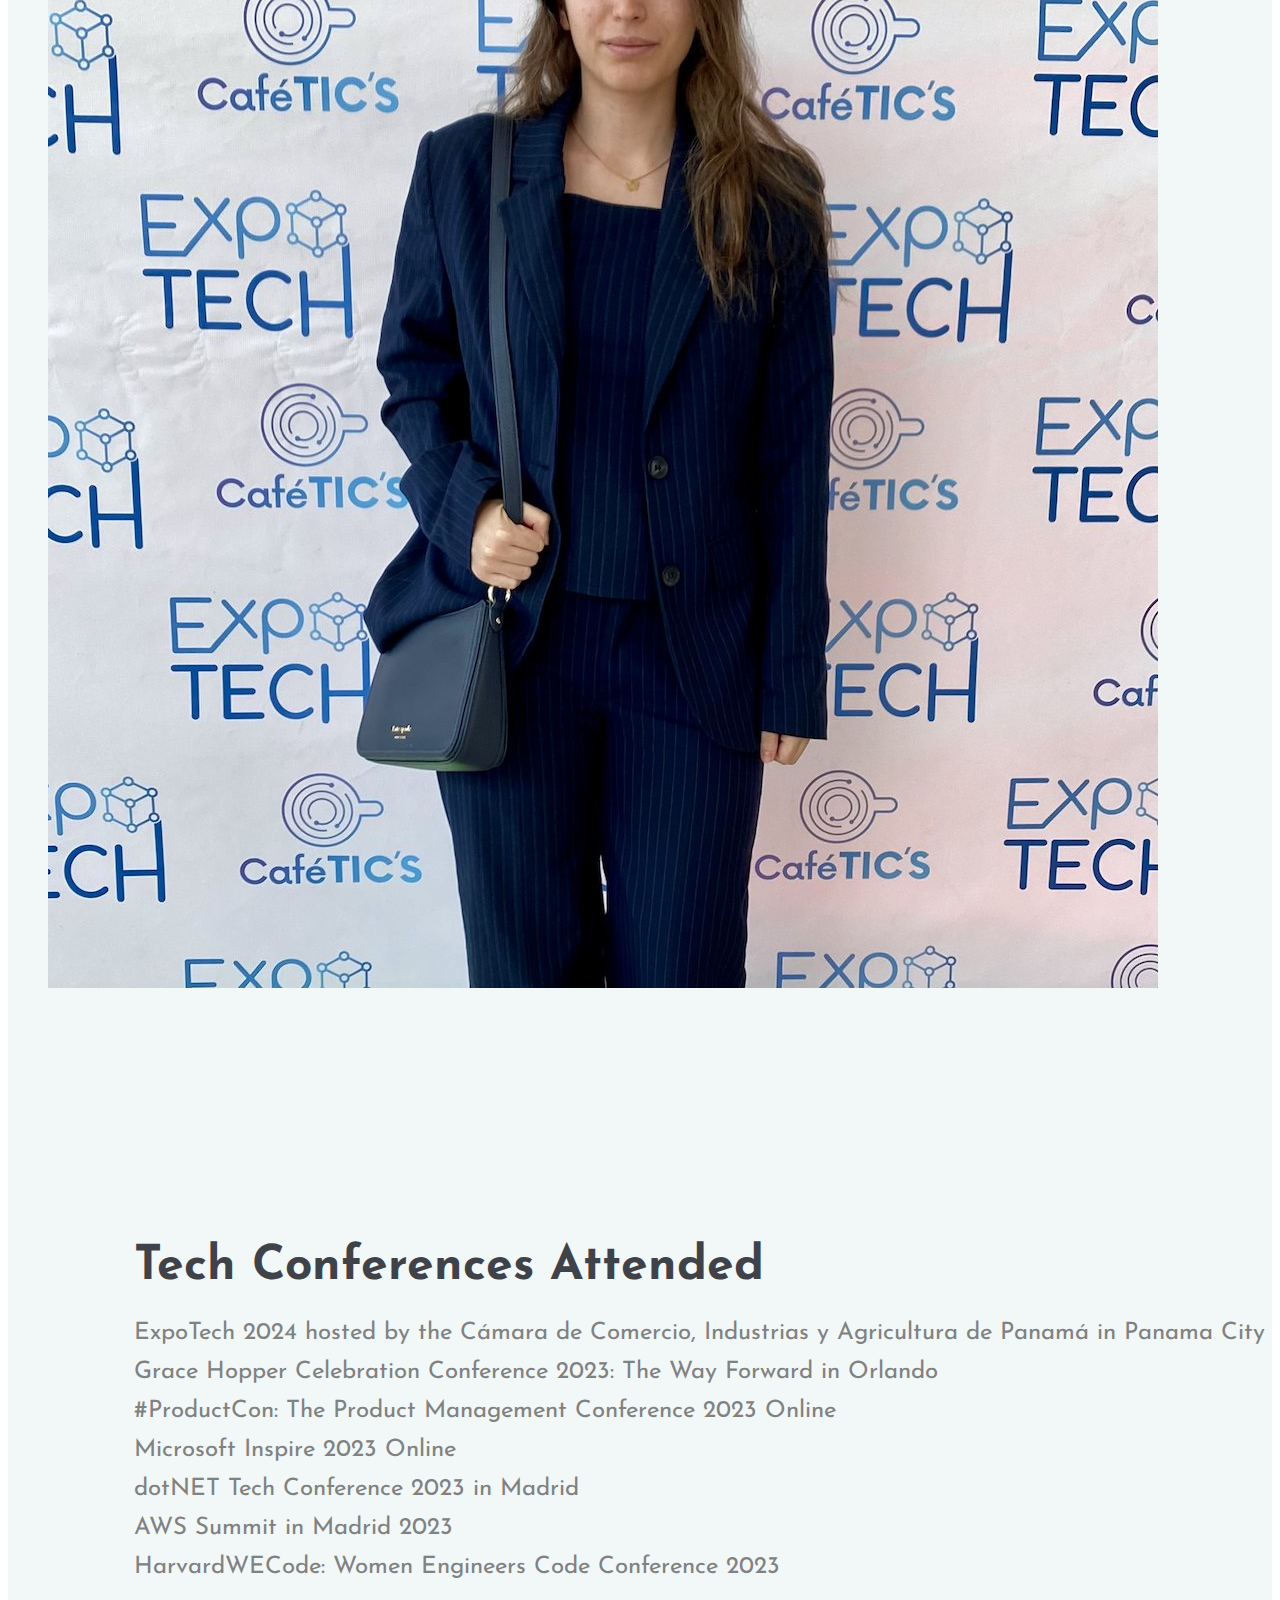
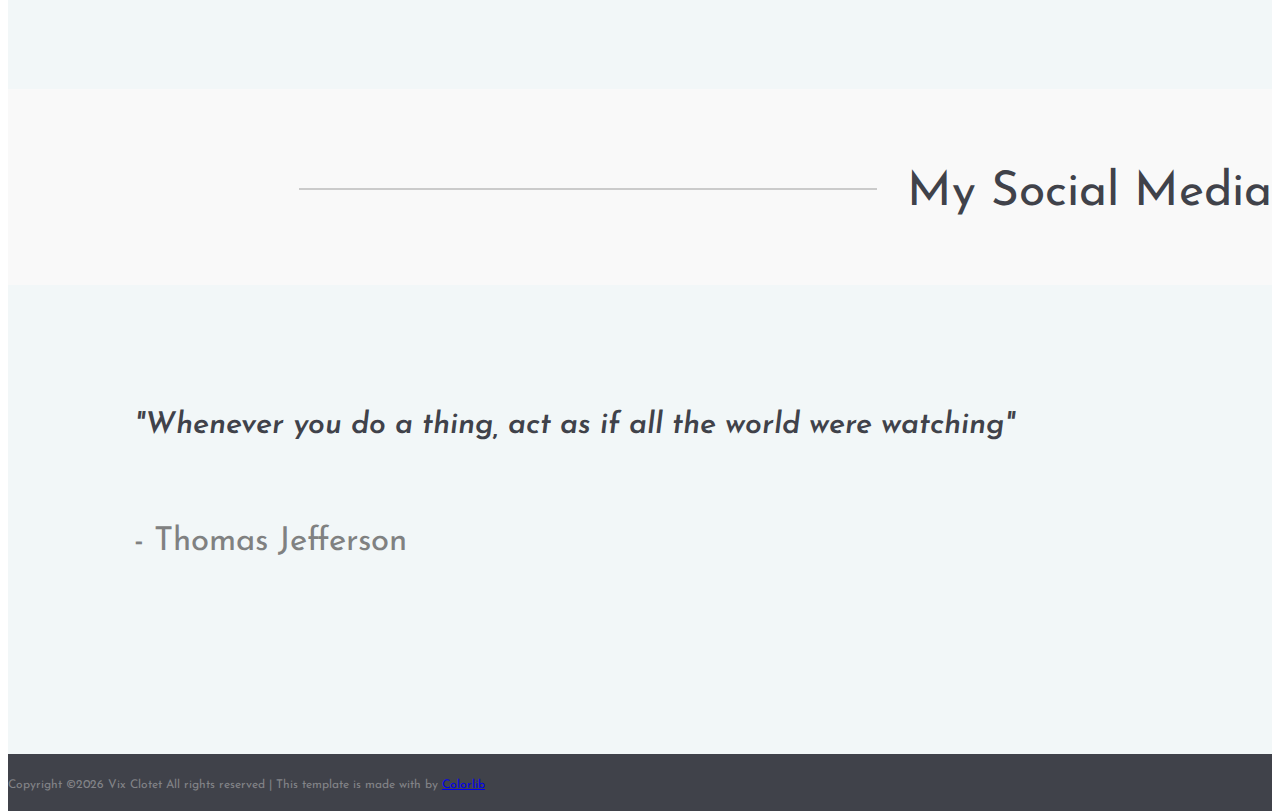
==== commit e42e7e9a: "updated content such as profile picture and new tech conference" ====
--- a/index.html
+++ b/index.html
@@ -89,7 +89,7 @@
 						</div>
 						<div class="col-lg-6">
 							<figure class="my-image">
-								<img src="img/wayforward2023.png" alt="5">
+								<img src="img/expotech-2024.jpg" alt="5">
 							</figure>
 						</div>
 					</div>
@@ -109,12 +109,13 @@
 							<div class="hero-info">
 								<h2><b>Tech Conferences Attended</b></h2>
 								<ul>
+									<li>ExpoTech 2024 hosted by the Cámara de Comercio, Industrias y Agricultura de Panamá in Panama City</li>
+									<li>Grace Hopper Celebration Conference 2023: The Way Forward in Orlando</li>
+									<li>#ProductCon: The Product Management Conference 2023 Online</li>
+									<li>Microsoft Inspire 2023 Online</li>
+									<li>dotNET Tech Conference 2023 in Madrid</li>
+									<li>AWS Summit in Madrid 2023</li>
 									<li>HarvardWECode: Women Engineers Code Conference 2023</li>
-									<li>AWS Summit in Madrid 2023</li>
-									<li>dotNET Tech Conference 2023 in Madrid</li>
-									<li>Microsoft Inspire 2023 Online</li>
-									<li>#ProductCon: The Product Management Conference 2023 Online</li>
-									<li>Grace Hopper Celebration Conference 2023: The Way Forward in Orlando</li>
 								</ul>
 							</div>
 						</div>
--- a/css/style.css
+++ b/css/style.css
@@ -142,6 +142,7 @@
 }
 
 /* Site Buttons */
+/* Site Buttons */
 .site-btn {
 	display: inline-block;
 	text-transform: uppercase;
@@ -149,17 +150,42 @@
 	min-width: 213px;
 	min-height: 20px;
 	text-align: center;
-	padding: 20px 10px 15px;
 	position: relative;
+	padding: 1rem 2rem 0.5rem 2.5rem;
 	background-color: #fff;
 	margin-right: 10px;
-	border: 2px solid #40424a;
+	border: 3px solid #776e62;
 	color: #40424a;
 	font-weight: 700;
+	transition: padding 0.3s ease-in-out;
+}
+
+.site-btn:before {
+	content: "";
+	position: absolute;
+	top: 0.5rem;
+	left: 0.5rem;
+	z-index: -1;
+	height: calc(100% - 1rem);
+	/* Adjusted height */
+	width: calc(100% - 1rem);
+	/* Adjusted width */
+	background-color: #ffffff;
+	border: 3px solid #ffffff;
+	/* Adjusted border for visibility */
+	transition: all 0.3s ease-in-out;
 }
 
 .site-btn:hover {
+	padding: 0.75rem 2.25rem;
 	color: #40424a;
+}
+
+.site-btn:hover:before {
+	top: 0;
+	left: 0;
+	border: 3px solid #776e62;
+	/* Adjusted border color to match button */
 }
 
 .circle-progress {
@@ -437,15 +463,19 @@
 
 .social-section .social-links {
 	display: inline-block;
-	background: #f9f9f9;
-	position: relative;
-	z-index: 5;
-}
-
+}
+
+/* Hover Effect */
+.social-section .social-links:hover a {
+	transform: translateY(-5px);
+	/* Move the element 5px up */
+}
 .social-section .social-links a {
 	color: #484848;
 	font-size: 36px;
 	margin-right: 40px;
+	transition: transform 0.3s ease;
+	/* Added transition */
 }
 
 .social-section .social-link-warp {
@@ -476,6 +506,19 @@
 /*---------------------
 	Resume section
 ----------------------*/
+
+@keyframes fadeInRight {
+	from {
+		opacity: 0;
+		transform: translateX(20px);
+	}
+
+	to {
+		opacity: 1;
+		transform: translateX(0);
+	}
+}
+
 .resume-section.with-bg {
 	background-image: url(../img/resume-bg.jpg);
 	background-repeat: no-repeat;
@@ -483,6 +526,7 @@
 }
 
 .resume-list {
+	animation: fadeInRight 1s ease-out forwards;
 	list-style: none;
 	margin-left: 60px;
 	padding-left: 110px;
@@ -490,15 +534,18 @@
 }
 
 .resume-list li {
+	animation-delay: 1.5s;
 	margin-bottom: 120px;
 	position: relative;
 }
 
 .resume-list li:last-child {
 	margin-bottom: 0;
+	animation-delay: 1.75s;
 }
 
 .resume-list li:after {
+	animation-delay: 1.90s;
 	position: absolute;
 	content: '';
 	width: 15px;
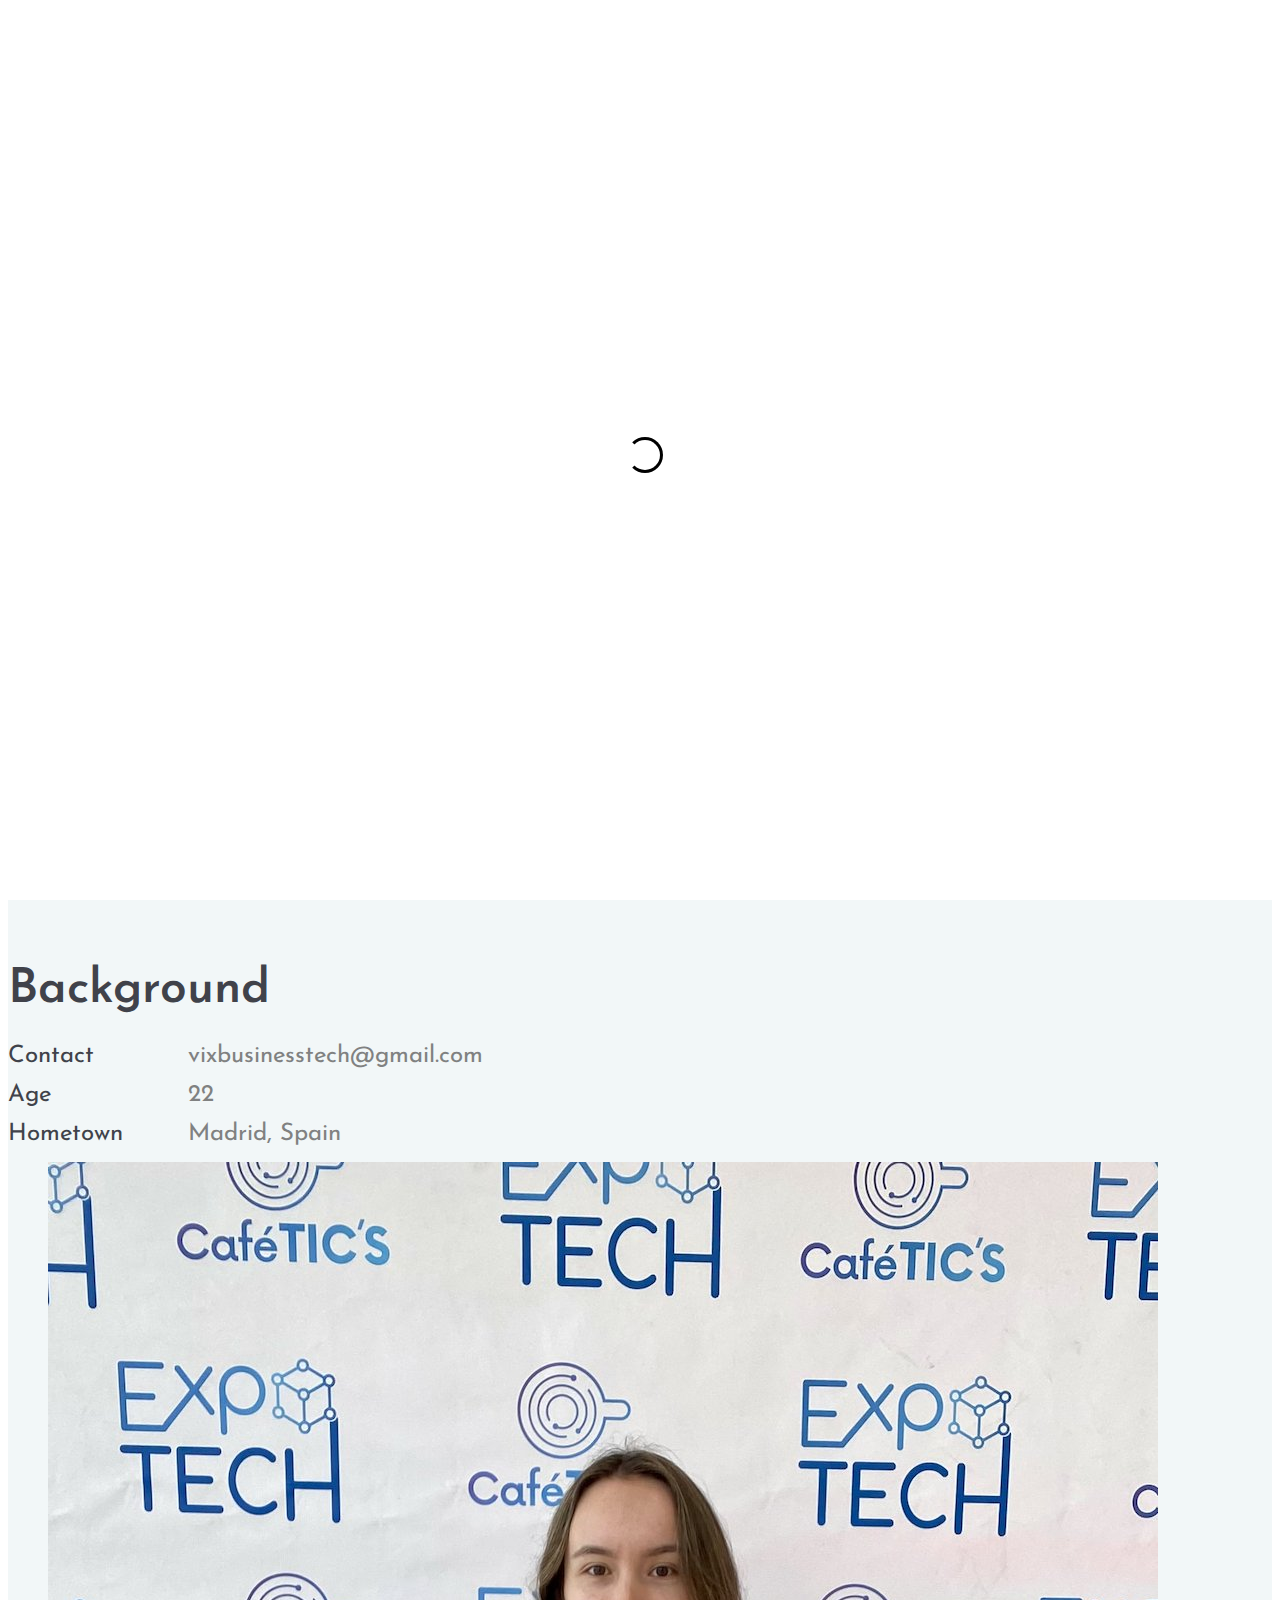
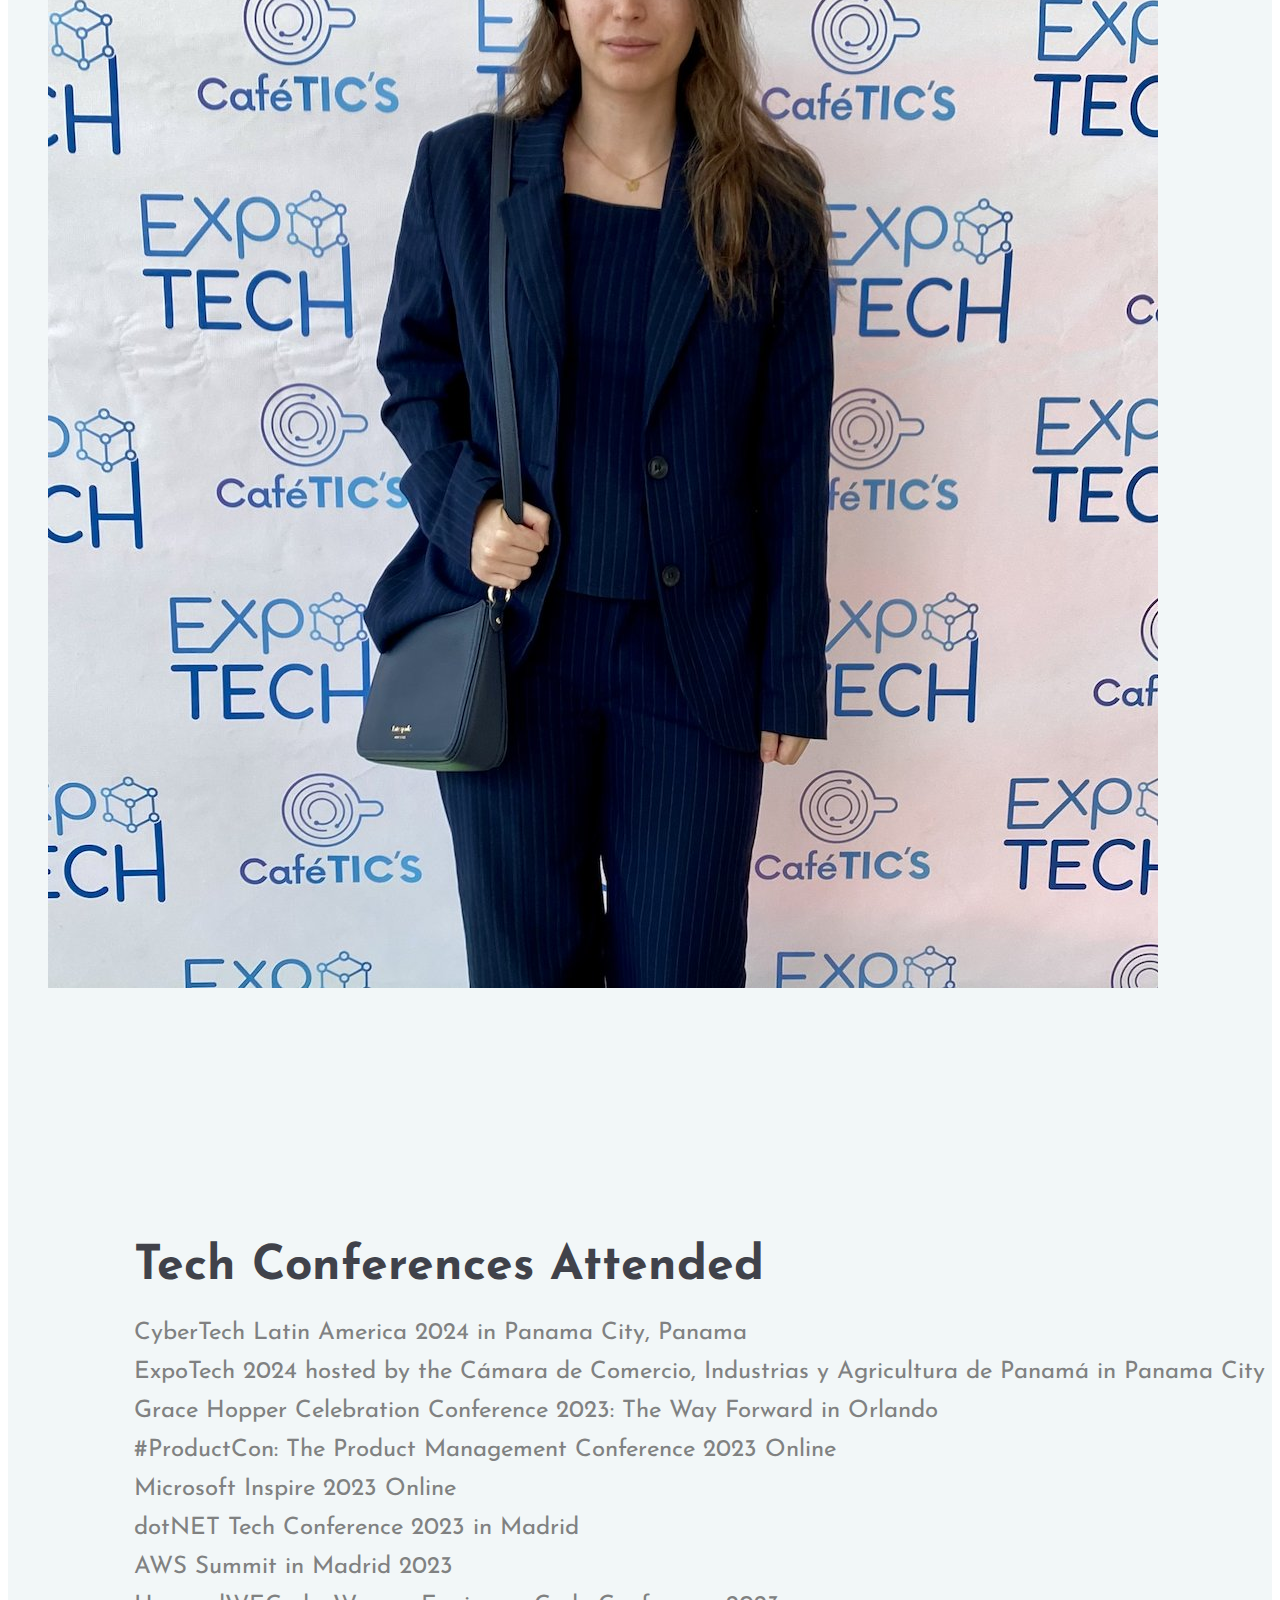
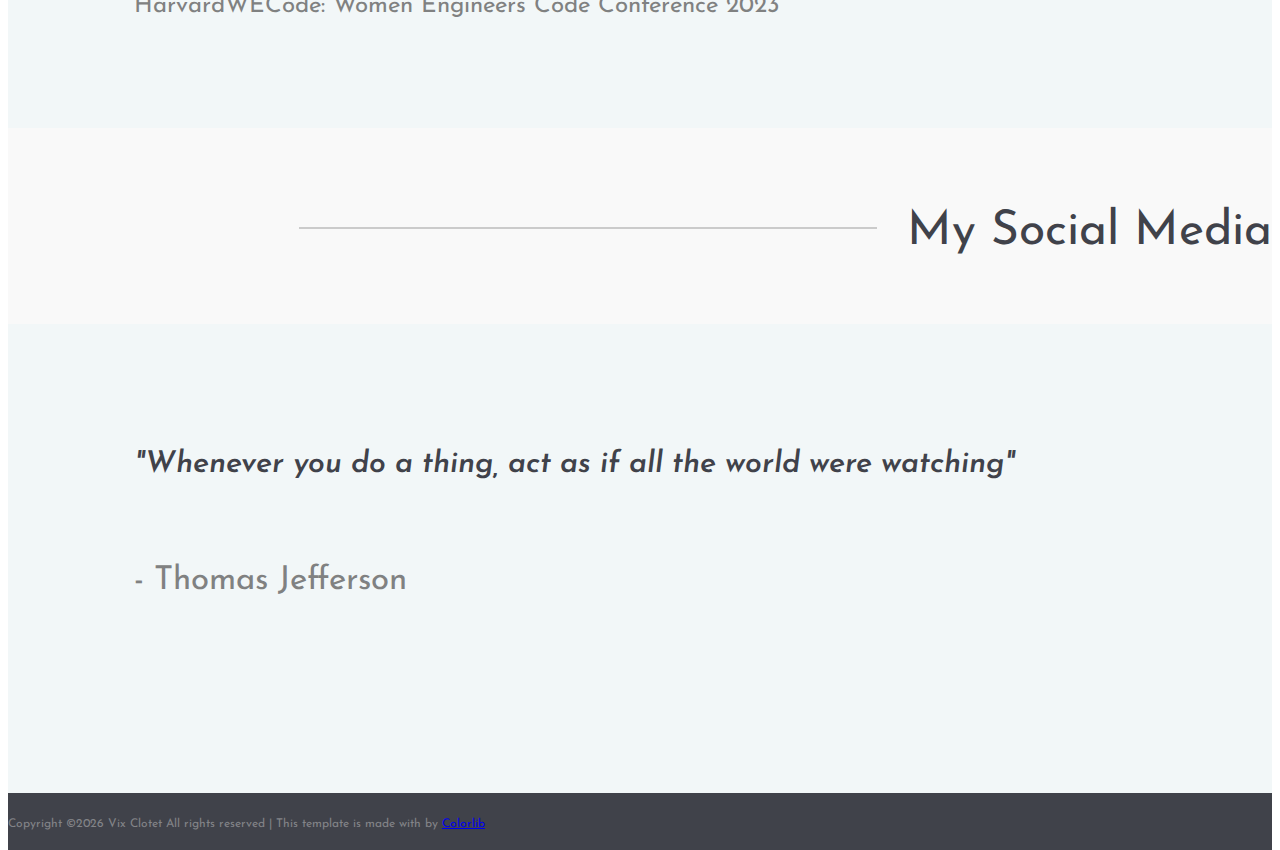
==== commit 818d6650: "added a new conference title" ====
--- a/index.html
+++ b/index.html
@@ -109,6 +109,7 @@
 							<div class="hero-info">
 								<h2><b>Tech Conferences Attended</b></h2>
 								<ul>
+									<li>CyberTech Latin America 2024 in Panama City, Panama</li>
 									<li>ExpoTech 2024 hosted by the Cámara de Comercio, Industrias y Agricultura de Panamá in Panama City</li>
 									<li>Grace Hopper Celebration Conference 2023: The Way Forward in Orlando</li>
 									<li>#ProductCon: The Product Management Conference 2023 Online</li>
--- a/css/style.css
+++ b/css/style.css
@@ -520,7 +520,7 @@
 }
 
 .resume-section.with-bg {
-	background-image: url(../img/resume-bg.jpg);
+	background-image: url(../img/resume-background.png);
 	background-repeat: no-repeat;
 	background-size: cover;
 }
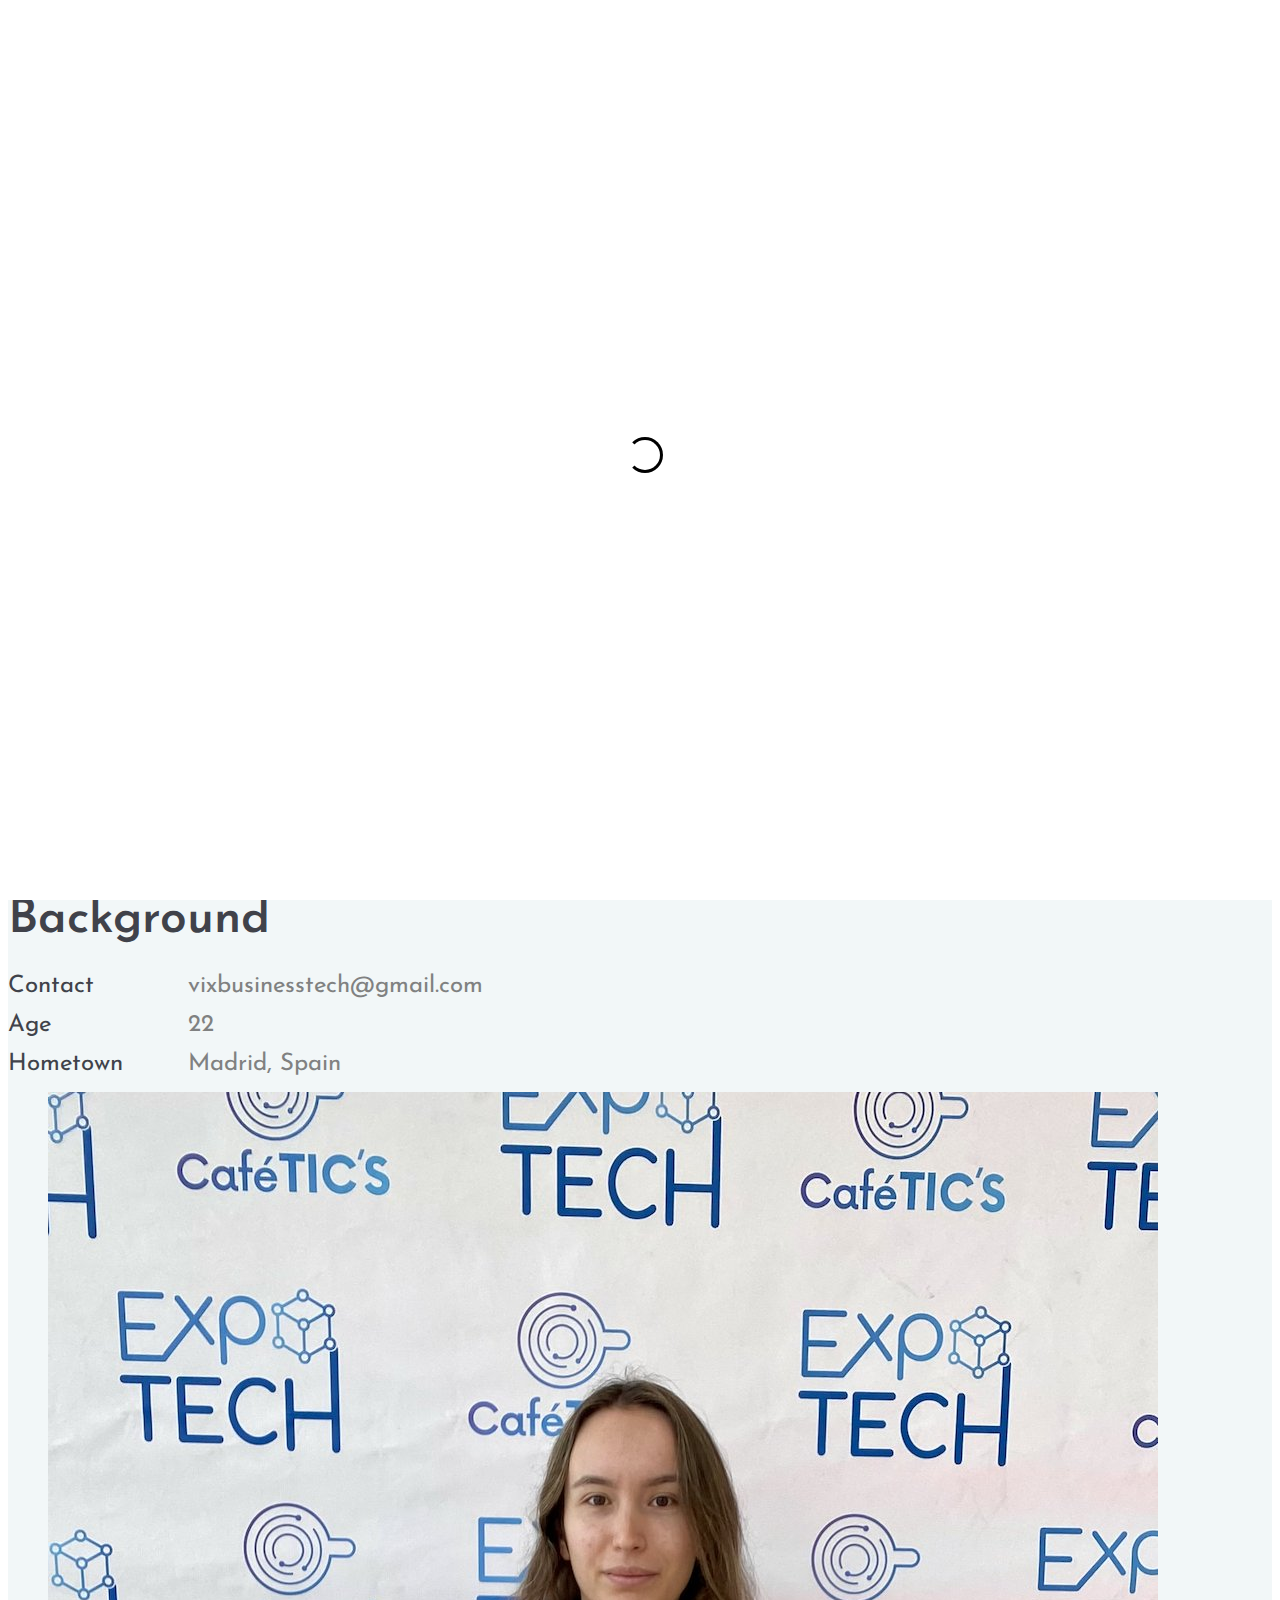
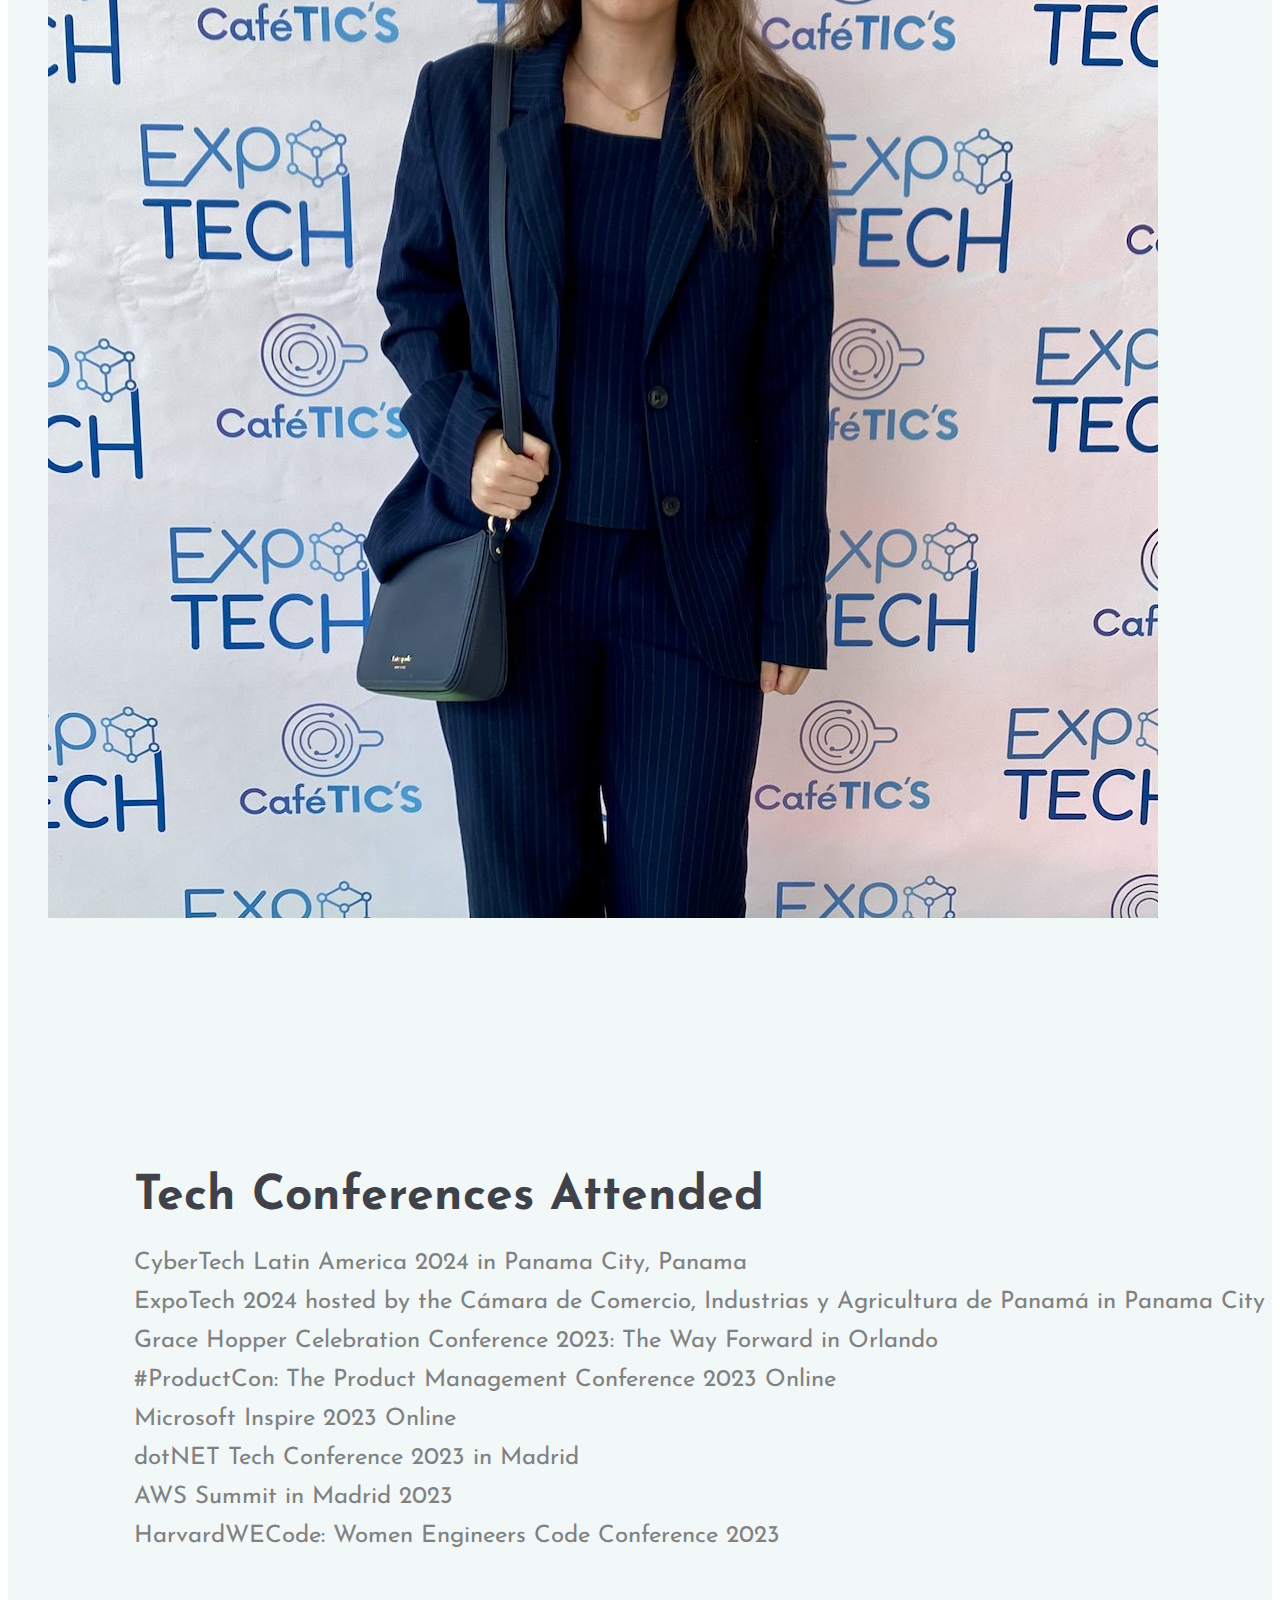
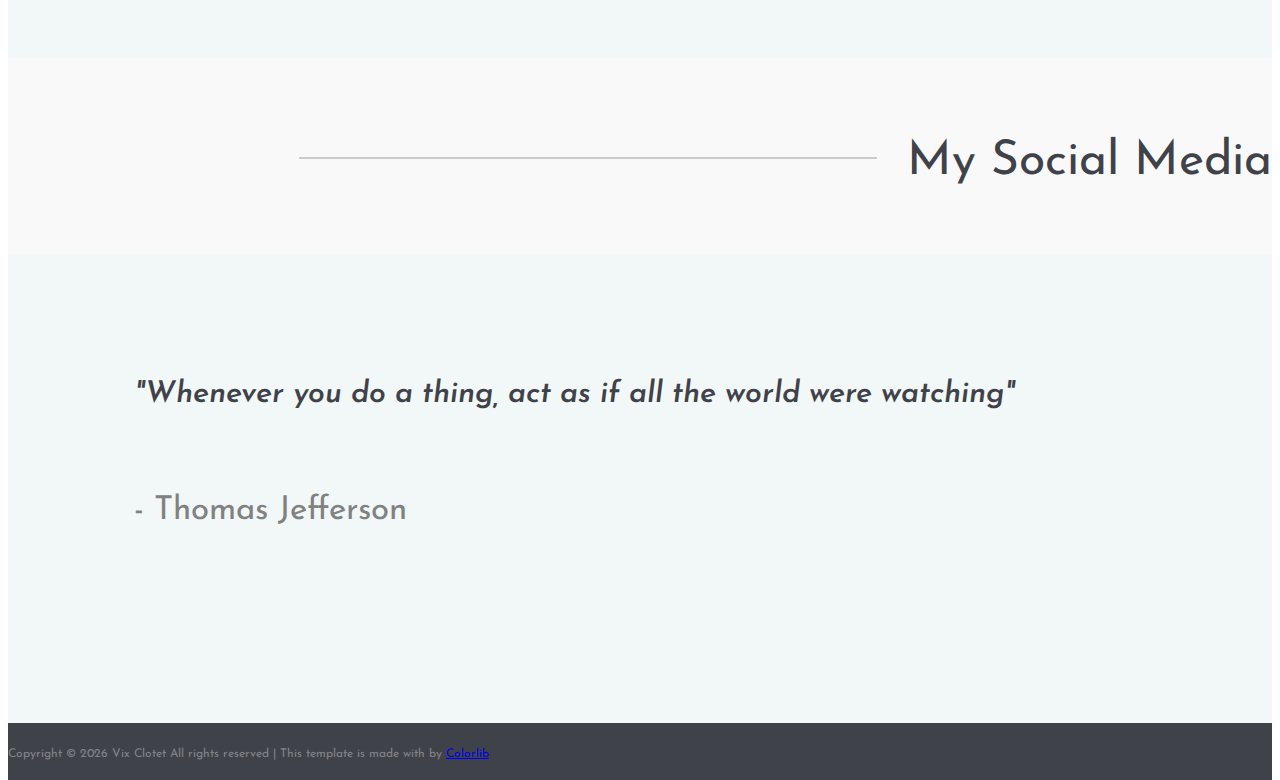
==== commit 1d88c8a6: "commented  something and added FinanceBlackCat" ====
--- a/index.html
+++ b/index.html
@@ -1,5 +1,6 @@
 <!DOCTYPE html>
 <html lang="en">
+
 <head>
 	<title>Vix Clotet Official Website</title>
 	<meta charset="UTF-8">
@@ -7,18 +8,18 @@
 	<meta name="keywords" content="resume, website, personal">
 	<meta name="viewport" content="width=device-width, initial-scale=1.0">
 	<!-- My Logo -->
-	<link href="img/logo_icon.png.ico" rel="shortcut icon"/>
+	<link href="img/logo_icon.png.ico" rel="shortcut icon" />
 
 	<!-- Google Fonts -->
 	<link href="https://fonts.googleapis.com/css?family=Josefin+Sans:400,400i,600,600i,700" rel="stylesheet">
 
 	<!-- Stylesheets -->
-	<link rel="stylesheet" href="css/bootstrap.min.css"/>
-	<link rel="stylesheet" href="css/font-awesome.min.css"/>
-	<link rel="stylesheet" href="css/flaticon.css"/>
-	<link rel="stylesheet" href="css/owl.carousel.css"/>
-	<link rel="stylesheet" href="css/magnific-popup.css"/>
-	<link rel="stylesheet" href="css/style.css"/>
+	<link rel="stylesheet" href="css/bootstrap.min.css" />
+	<link rel="stylesheet" href="css/font-awesome.min.css" />
+	<link rel="stylesheet" href="css/flaticon.css" />
+	<link rel="stylesheet" href="css/owl.carousel.css" />
+	<link rel="stylesheet" href="css/magnific-popup.css" />
+	<link rel="stylesheet" href="css/style.css" />
 
 
 	<!--[if lt IE 9]>
@@ -27,6 +28,7 @@
 	<![endif]-->
 
 </head>
+
 <body>
 	<!-- Page Preloder -->
 	<div id="preloder">
@@ -63,6 +65,11 @@
 							<div class="hero-text">
 								<h2>Victoria Clotet</h2>
 								<h3>Founder & CEO @ PosQuotes</h3>
+								<h3>Founder of Finance Black Cat on X</h3>
+								<div class="col-md-8 text-md-center header-buttons">
+									<a href="https://twitter.com/FinanceBlackCat" class="site-btn">Finance Black Cat</a>
+								</div>
+								<!-- Commenting this for the moment, will uncomment it in the future 
 								<div style="padding: 10px;"></div>
 								<h4>PosQuotes App available NOW on the App Store!</h4>
 								<p><a href="https://apps.apple.com/us/app/posquotes/id6466091401?itsct=apps_box_badge&amp;itscg=30200" 
@@ -77,6 +84,7 @@
 										width: 250px; 
 										height: 83px;">
 								</a></p>
+								-->
 							</div>
 							<div class="hero-info">
 								<h2>Background</h2>
@@ -99,7 +107,7 @@
 	</section>
 	<!-- Hero section end -->
 
-		<!-- Quote Section start -->
+	<!-- Quote Section start -->
 	<section class="hero-section spad">
 		<div class="container-fluid">
 			<div class="row">
@@ -110,7 +118,8 @@
 								<h2><b>Tech Conferences Attended</b></h2>
 								<ul>
 									<li>CyberTech Latin America 2024 in Panama City, Panama</li>
-									<li>ExpoTech 2024 hosted by the Cámara de Comercio, Industrias y Agricultura de Panamá in Panama City</li>
+									<li>ExpoTech 2024 hosted by the Cámara de Comercio, Industrias y Agricultura de
+										Panamá in Panama City</li>
 									<li>Grace Hopper Celebration Conference 2023: The Way Forward in Orlando</li>
 									<li>#ProductCon: The Product Management Conference 2023 Online</li>
 									<li>Microsoft Inspire 2023 Online</li>
@@ -134,7 +143,8 @@
 				<div class="col-xl-10 offset-xl-1">
 					<div class="social-link-warp">
 						<div class="social-links">
-							<a href="https://www.linkedin.com/in/victoria-c-372343199/"><i class="fa fa-linkedin"></i></a>
+							<a href="https://www.linkedin.com/in/victoria-c-372343199/"><i
+									class="fa fa-linkedin"></i></a>
 							<a href="https://github.com/Vix4723"><i class="fa fa-github"></i></a>
 							<a href="https://twitter.com/vix_clotet"><i class="fa fa-twitter"></i></a>
 							<a href="https://www.instagram.com/vixclotet"><i class="fa fa-instagram"></i></a>
@@ -169,15 +179,19 @@
 		</div>
 	</section>
 	<!-- Quote Section end -->
-	
+
 	<!-- Footer section start -->
 	<footer class="footer-section">
 		<div class="container text-center">
-			<div class="copyright"><!-- Link back to Colorlib can't be removed. Template is licensed under CC BY 3.0. -->
-Copyright &copy;<script>document.write(new Date().getFullYear());</script> Vix Clotet All rights reserved | This template is made with <i class="fa fa-heart-o" aria-hidden="true"></i> by <a href="https://colorlib.com" target="_blank">Colorlib</a>
-<!-- Link back to Colorlib can't be removed. Template is licensed under CC BY 3.0. -->
-</div>
-	</div>
+			<div class="copyright">
+				<!-- Link back to Colorlib can't be removed. Template is licensed under CC BY 3.0. -->
+				Copyright &copy;
+				<script>document.write(new Date().getFullYear());</script> Vix Clotet All rights reserved | This
+				template is made with <i class="fa fa-heart-o" aria-hidden="true"></i> by <a href="https://colorlib.com"
+					target="_blank">Colorlib</a>
+				<!-- Link back to Colorlib can't be removed. Template is licensed under CC BY 3.0. -->
+			</div>
+		</div>
 	</footer>
 	<!-- Footer section end -->
 
@@ -190,5 +204,5 @@
 	<script src="js/circle-progress.min.js"></script>
 	<script src="js/main.js"></script>
 </body>
-</html>
-
+
+</html>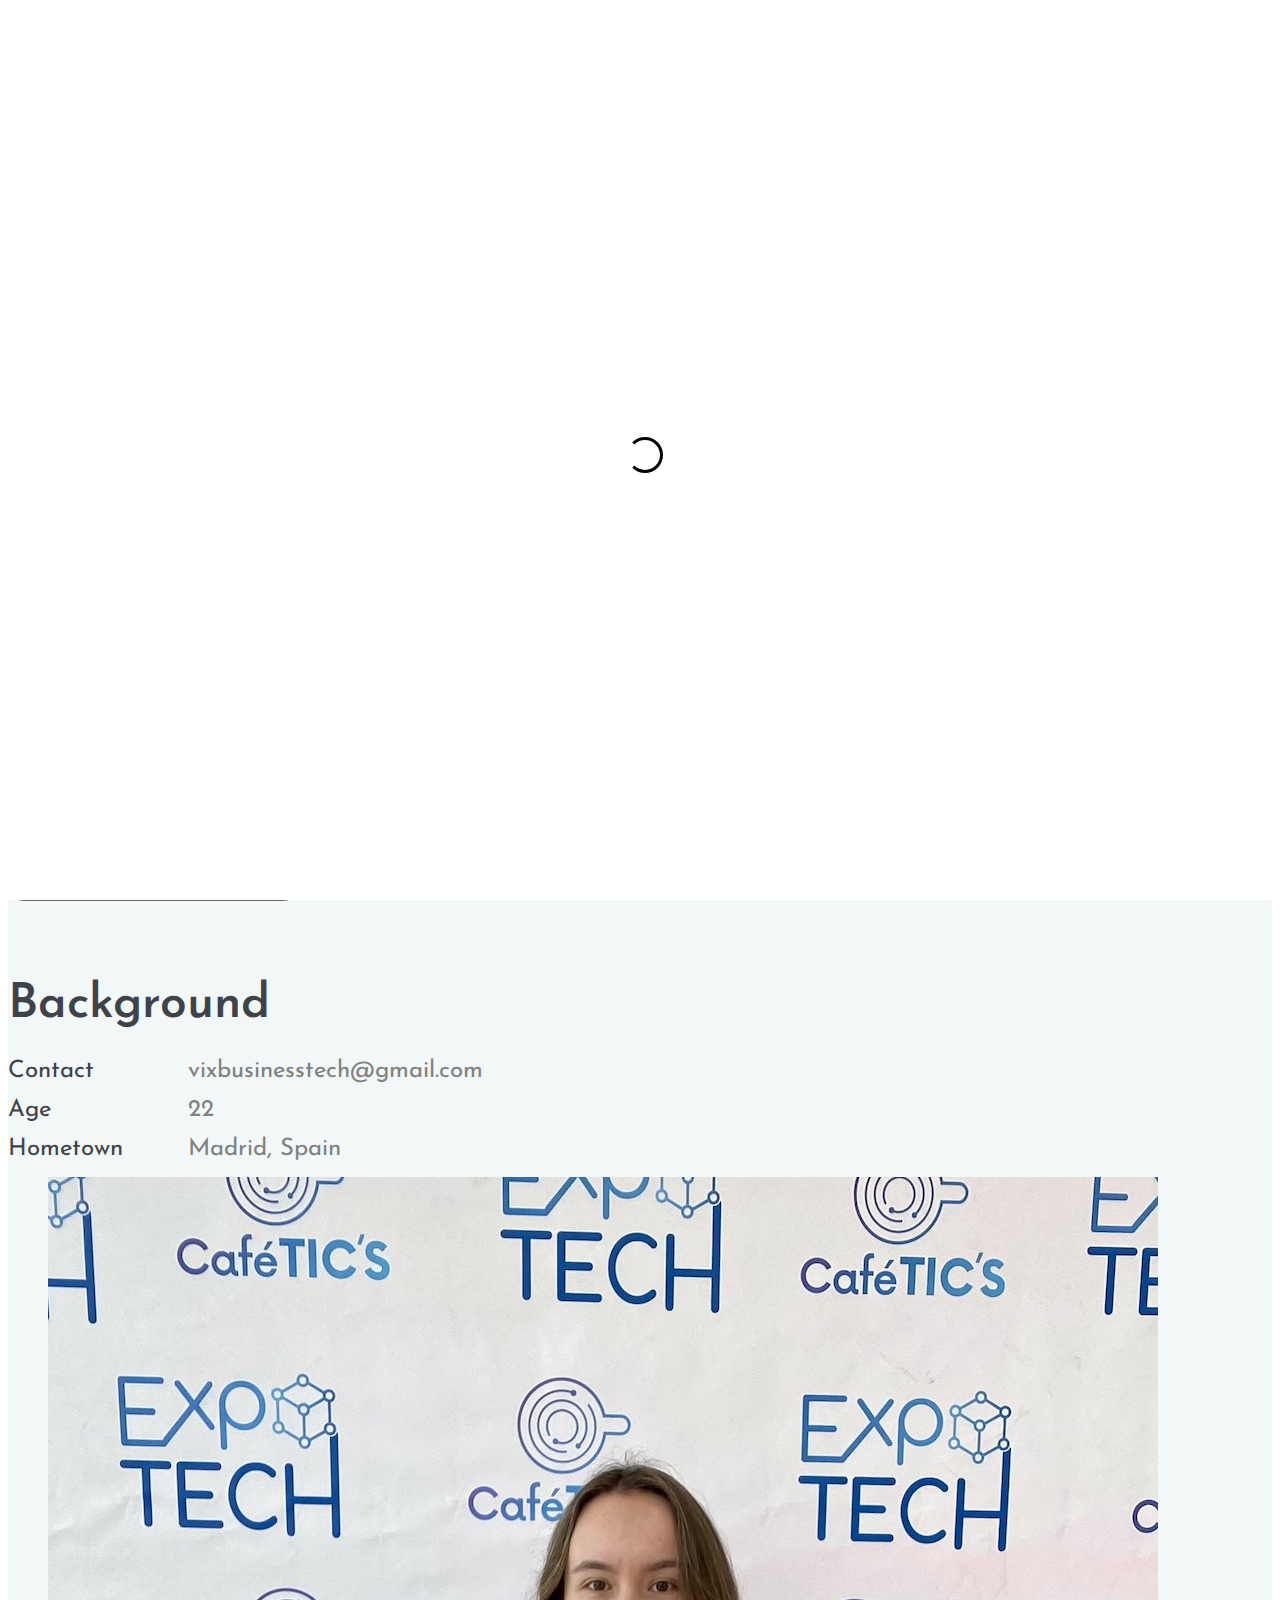
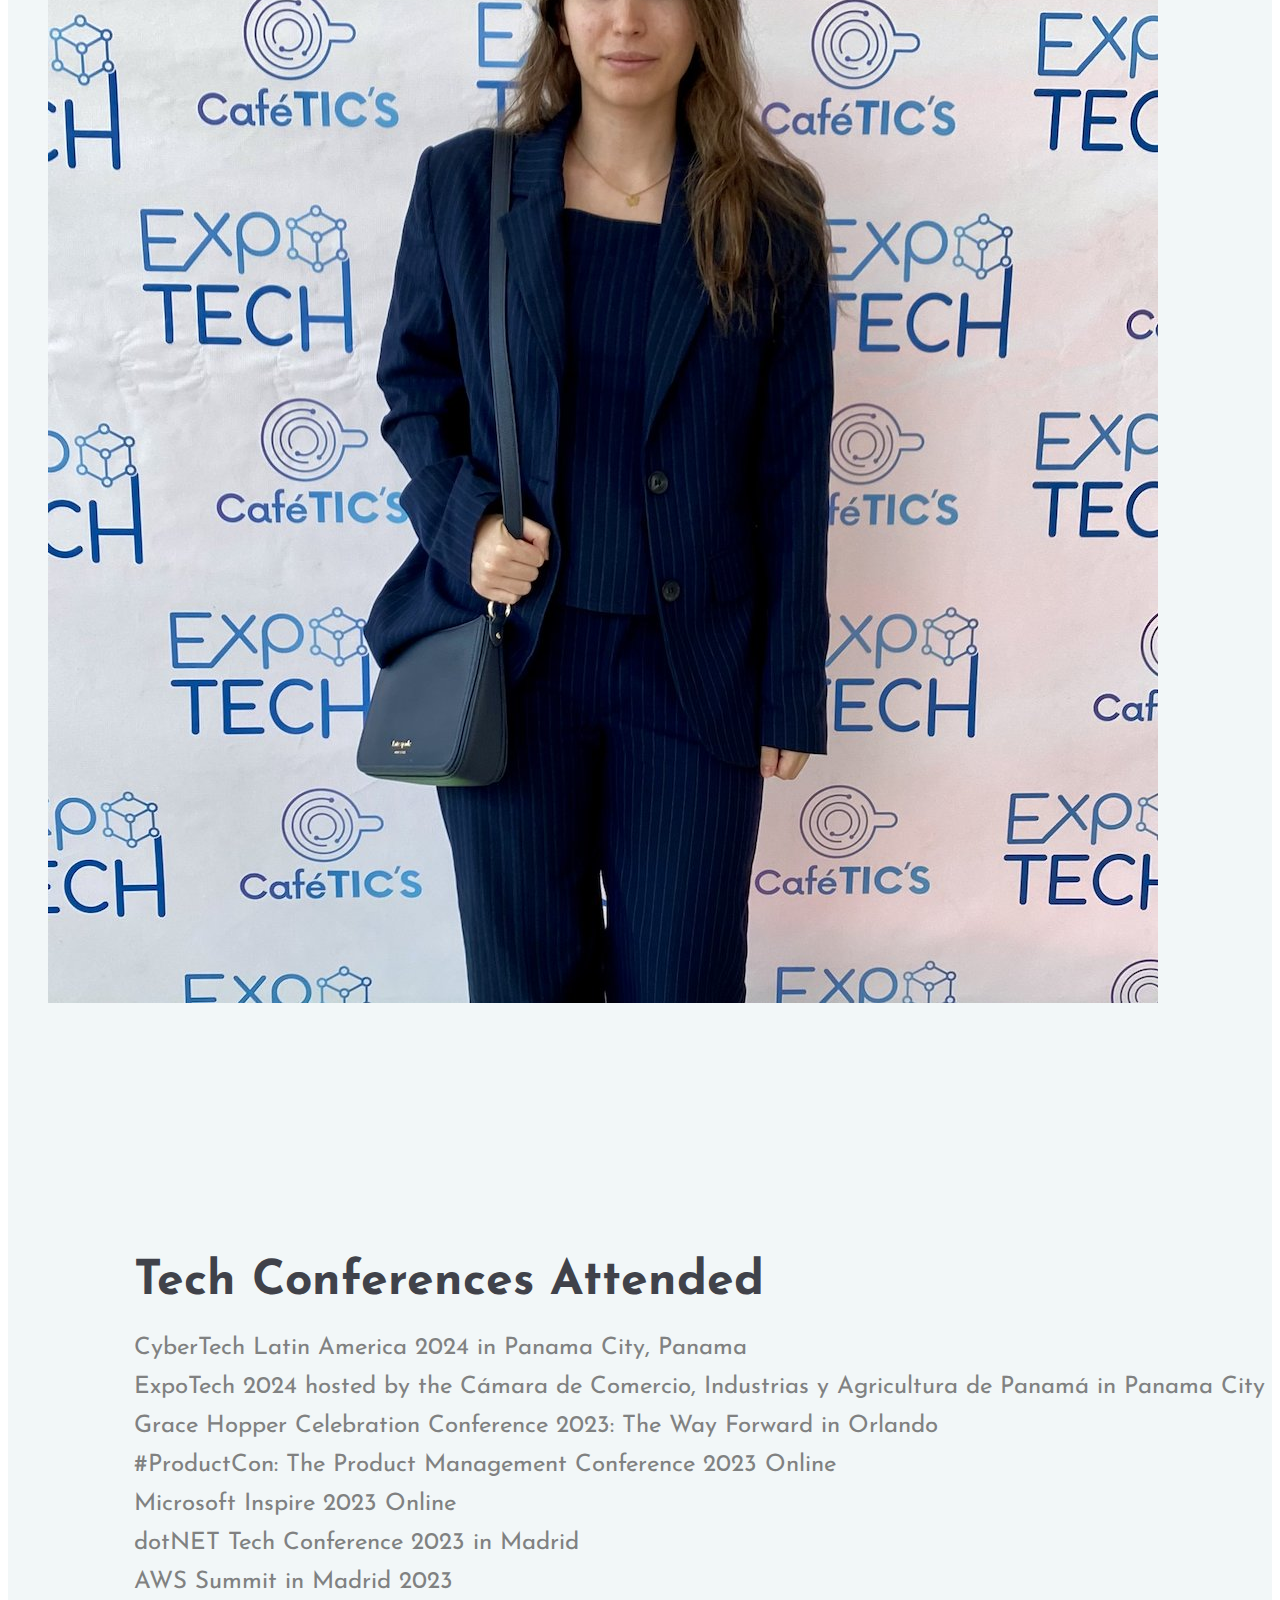
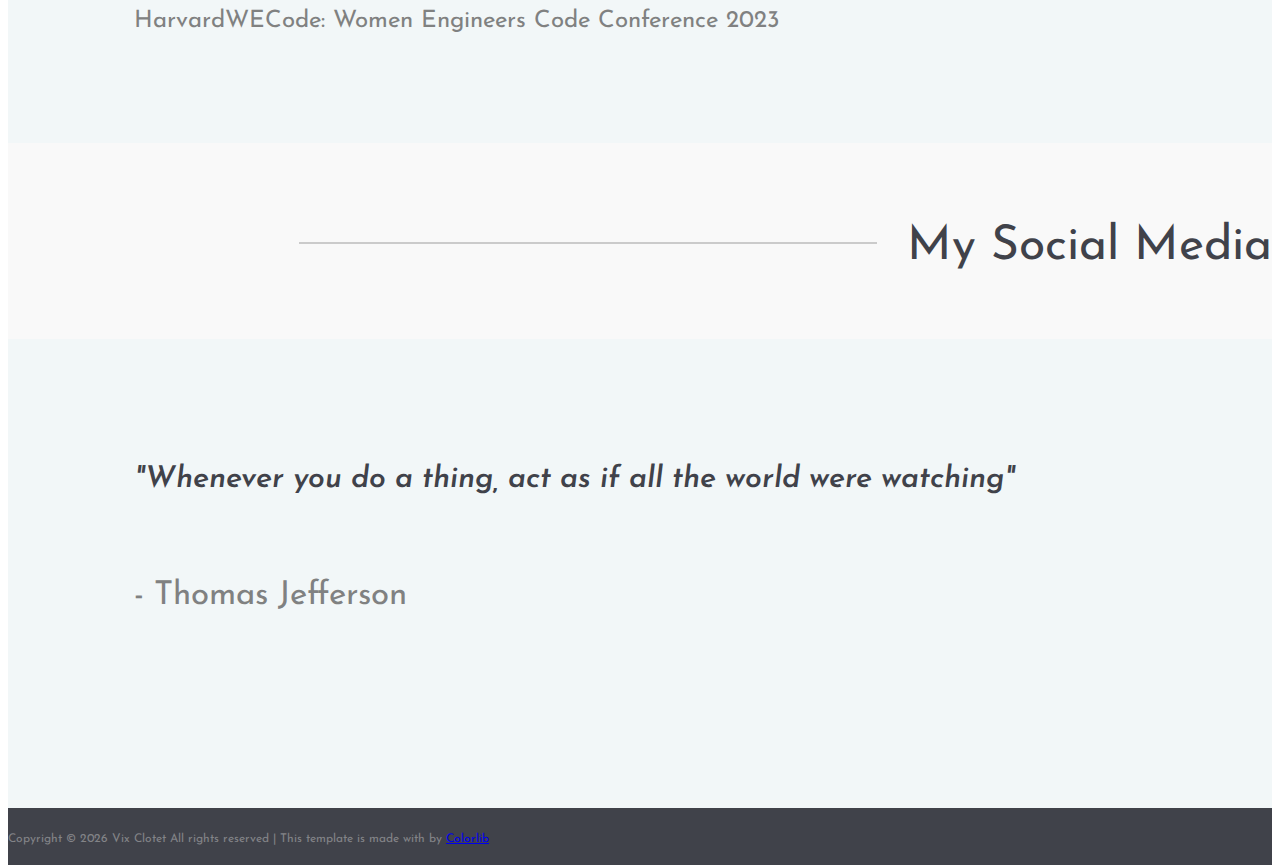
==== commit 52eff74a: "adjusted some buttons" ====
--- a/index.html
+++ b/index.html
@@ -43,7 +43,6 @@
 					<img src="img/logo_icon.png.ico" width='150' height='150'>
 				</figure>
 				<div class="col-md-8 text-md-center header-buttons">
-					<a href="https://posquotes.com" class="site-btn">PosQuotes Official Website</a>
 					<a href="personal-projects.html" class="site-btn">Projects</a>
 					<a href="resume.html" class="site-btn">Resume</a>
 					<a href="interests.html" class="site-btn">Interests</a>
@@ -65,10 +64,17 @@
 							<div class="hero-text">
 								<h2>Victoria Clotet</h2>
 								<h3>Founder & CEO @ PosQuotes</h3>
+								<div class="col-md-8 text-md-center header-buttons">
+									<a href="https://posquotes.com" class="site-btn rounded-btn">PosQuotes Official
+										Website</a>
+								</div>
+								<div style="padding: 10px;"></div>
 								<h3>Founder of Finance Black Cat on X</h3>
 								<div class="col-md-8 text-md-center header-buttons">
-									<a href="https://twitter.com/FinanceBlackCat" class="site-btn">Finance Black Cat</a>
+									<a href="https://twitter.com/FinanceBlackCat" class="site-btn rounded-btn">Finance
+										Black Cat</a>
 								</div>
+
 								<!-- Commenting this for the moment, will uncomment it in the future 
 								<div style="padding: 10px;"></div>
 								<h4>PosQuotes App available NOW on the App Store!</h4>
--- a/css/style.css
+++ b/css/style.css
@@ -32,6 +32,11 @@
 
 img {
 	max-width: 100%;
+}
+
+.rounded-btn {
+	border-radius: 15px;
+	/* You can adjust the value as per your preference */
 }
 
 input:focus,
